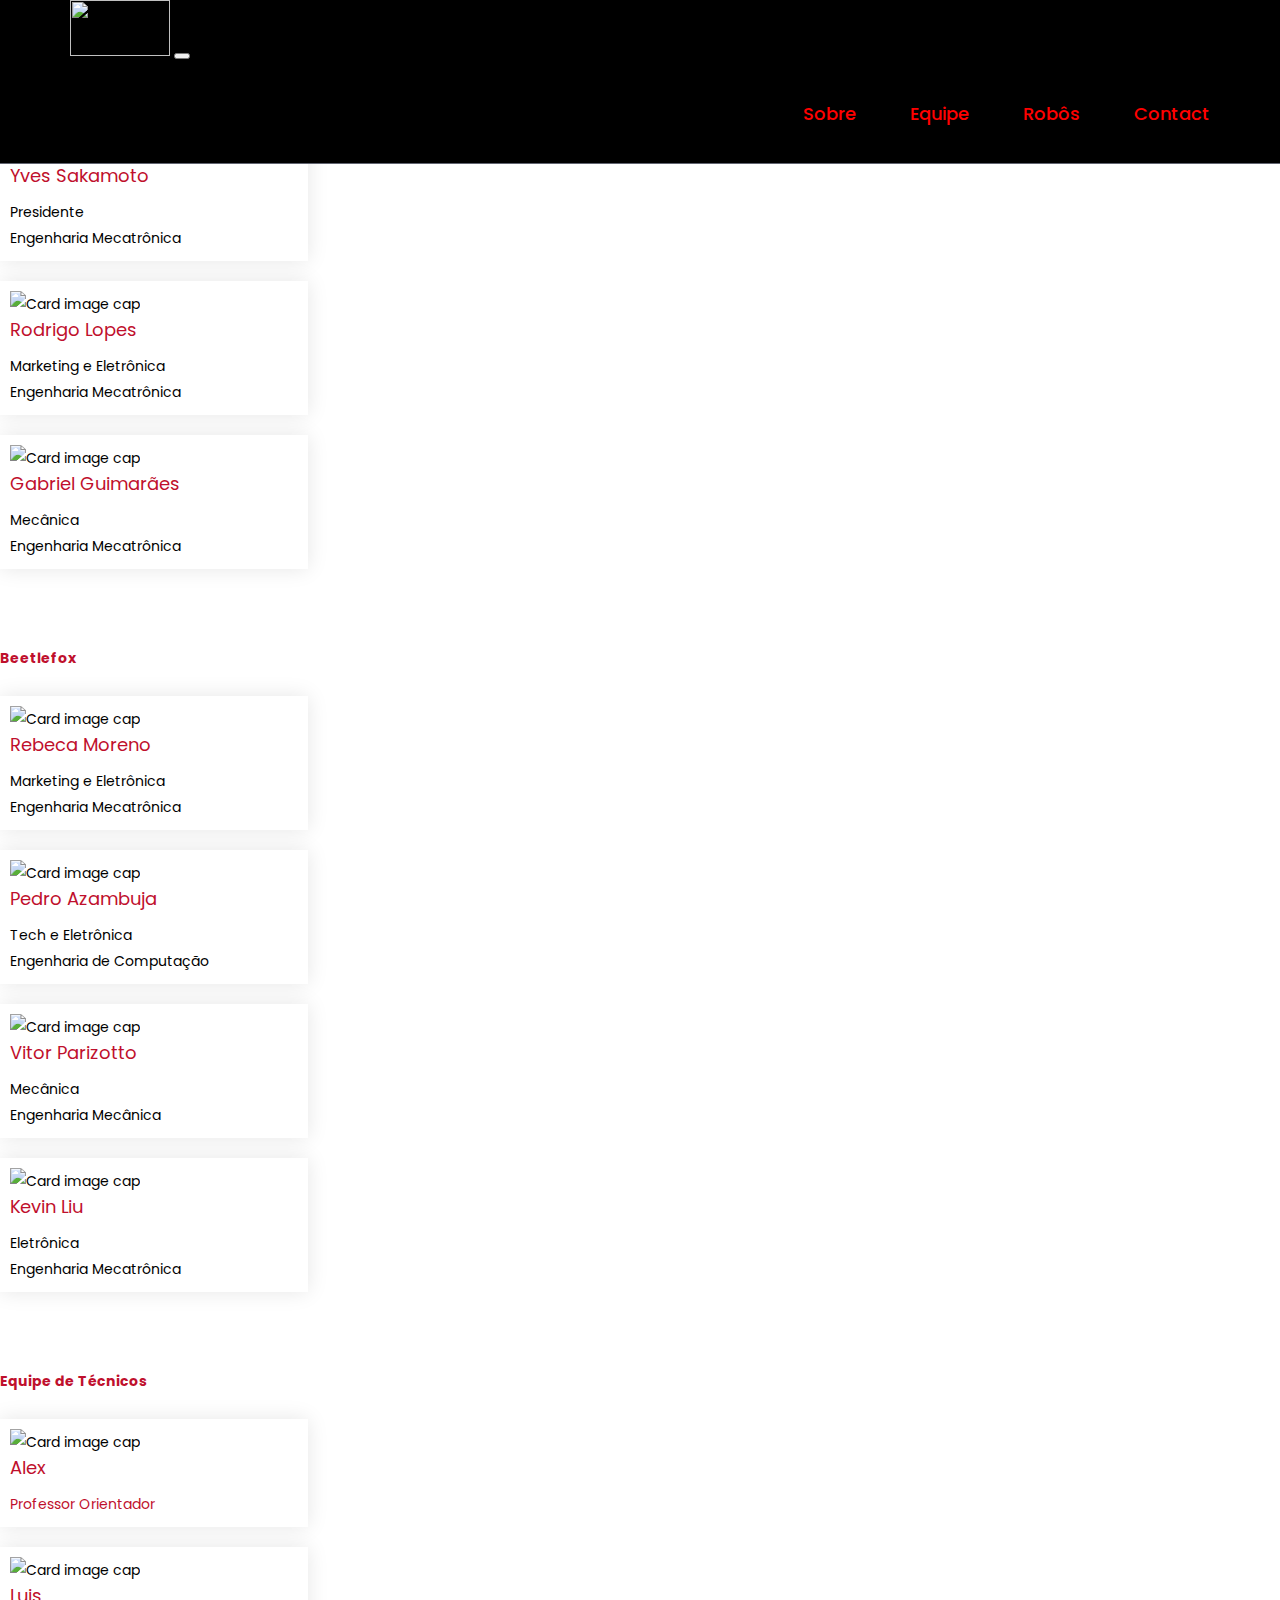
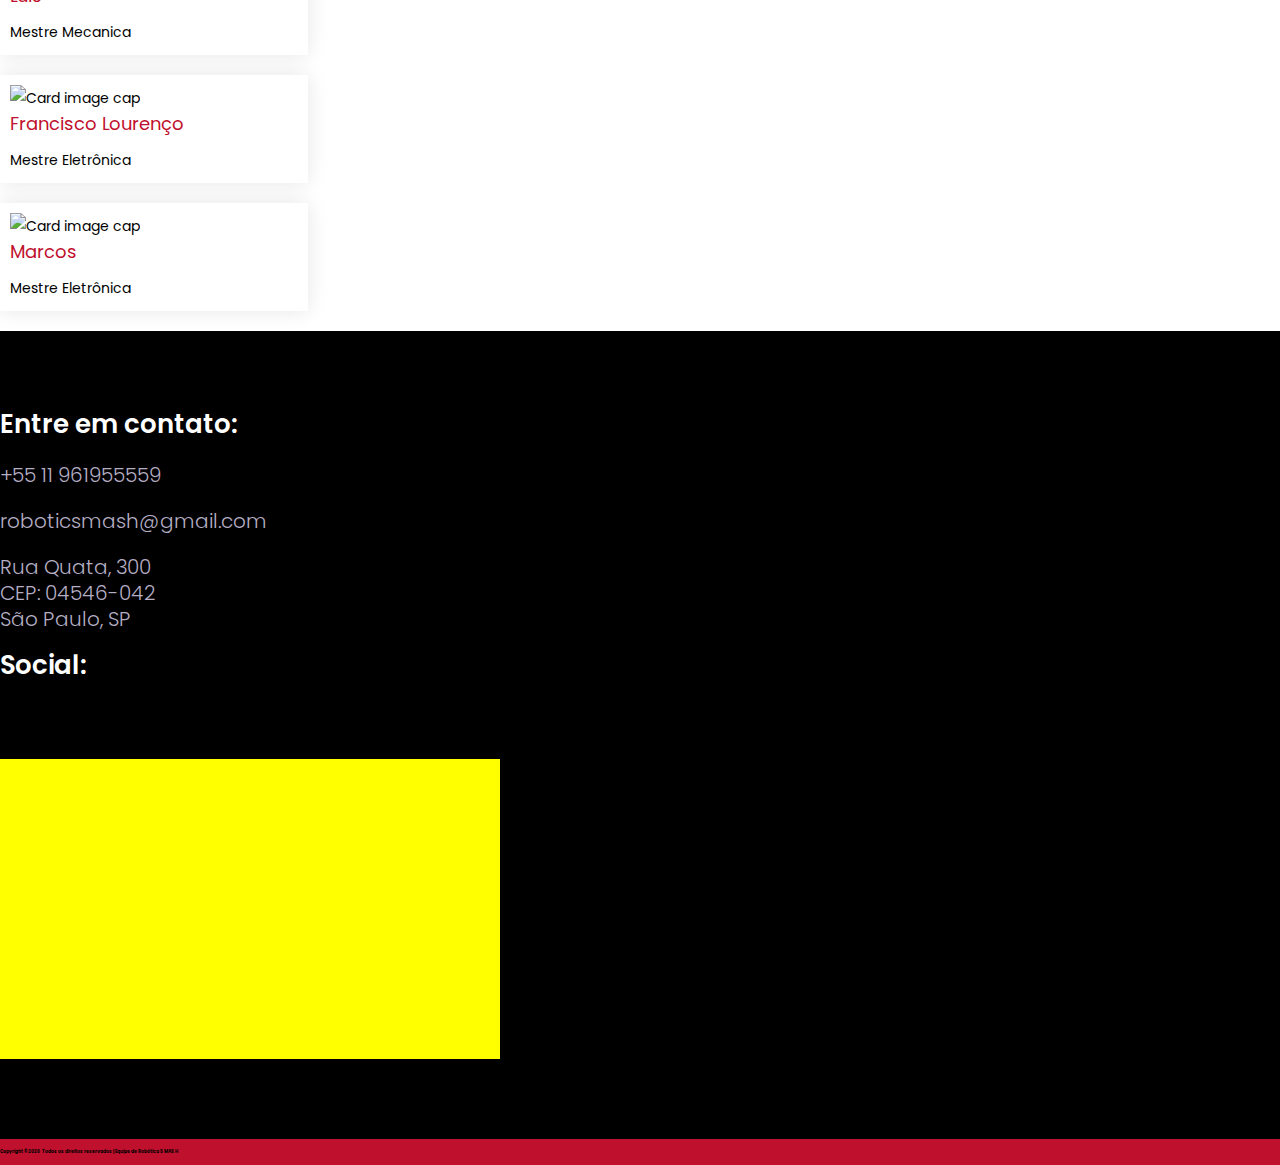
==== equipe.html @ 38b16391 "Pagina dos Robos adicionada e outras mudanças" ====
<!DOCTYPE html>
<html lang="en">
    <head>
        <meta charset="utf-8">
        <meta http-equiv="X-UA-Compatible" content="IE=edge">
        <meta name="viewport" content="width=device-width, initial-scale=1">

        <link rel="icon" href="img/fav-icon.png" type="image/x-icon" />
        <!-- The above 3 meta tags *must* come first in the head; any other head content must come *after* these tags -->
        <title>SMASH-Equipes</title>

        <!-- Icon css link -->
        <link href="css/font-awesome.min.css" rel="stylesheet">
        <link href="vendors/elegant-icon/style.css" rel="stylesheet">
        <link href="vendors/themify-icon/themify-icons.css" rel="stylesheet">
        <!-- Bootstrap -->
        <link href="css/bootstrap.min.css" rel="stylesheet">

        <!-- Rev slider css -->
        <link href="vendors/revolution/css/settings.css" rel="stylesheet">
        <link href="vendors/revolution/css/layers.css" rel="stylesheet">
        <link href="vendors/revolution/css/navigation.css" rel="stylesheet">
        <link href="vendors/animate-css/animate.css" rel="stylesheet">

        <!-- Extra plugin css -->
        <link href="vendors/owl-carousel/owl.carousel.min.css" rel="stylesheet">

        <link href="css/style.css" rel="stylesheet">
        <link href="css/responsive.css" rel="stylesheet">


        <!-- HTML5 shim and Respond.js for IE8 support of HTML5 elements and media queries -->
        <!-- WARNING: Respond.js doesn't work if you view the page via file:// -->
        <!--[if lt IE 9]>
        <script src="https://oss.maxcdn.com/html5shiv/3.7.3/html5shiv.min.js"></script>
        <script src="https://oss.maxcdn.com/respond/1.4.2/respond.min.js"></script>
        <![endif]-->
    </head>
    <body>

        <!--================Search Area =================-->
        <section class="search_area">
            <div class="search_inner">
                <input type="text" placeholder="Enter Your Search...">
                <i class="ti-close"></i>
            </div>
        </section>
        <!--================End Search Area =================-->
        <!--================Header Menu Area =================-->

          <header class="main_menu_area">
              <nav class="navbar navbar-expand-lg navbar-light bg-light">
                  <a class="navbar-brand margem_raposa" href="index.html"><img class = "resize_raposa" src="img/gif/fox2.gif" alt=""></a>
                  <button class="navbar-toggler" type="button" data-toggle="collapse" data-target="#navbarSupportedContent" aria-controls="navbarSupportedContent" aria-expanded="false" aria-label="Toggle navigation">
                      <span></span>
                      <span></span>
                      <span></span>
                  </button>

                  <div class="collapse navbar-collapse margem_links" id="navbarSupportedContent">
                      <ul class="navbar-nav ml-auto">
                          <!-- <li class="nav-item active"><a class="nav-link " href="index.html">Home</a></li> -->
                          <li class="nav-item active"><a class="nav-link button" href="#section2">Sobre</a></li>
                          <li class="nav-item active"><a class="nav-link" href="equipe.html">Equipe</a></li>

                          <li class="nav-item active"><a class="nav-link" href="#section3">Robôs</a></li>
                          <li class="nav-item active"><a class="nav-link" href="#section5">Contact</a></li>
                      </ul>
                  </div>
              </nav>
          </header>

        <!--================End Header Menu Area =================-->

        <!--================Slider Area =================-->
        <section class="main_slider_area" id = "section1">
            <div id="main_slider_equipe" class="rev_slider" data-version="5.3.1.6">
                <ul>
                    <li data-index="rs-2946" data-transition="slidehorizontal" data-slotamount="1" data-hideafterloop="0" data-hideslideonmobile="off"  data-easein="default" data-easeout="default" data-masterspeed="1000"  data-rotate="0"  data-fstransition="fade" data-fsmasterspeed="1500" data-fsslotamount="7" data-saveperformance="off"  data-title="Intro" data-param1="" data-param2="" data-param3="" data-param4="" data-param5="" data-param6="" data-param7="" data-param8="" data-param9="" data-param10="" data-description="">
                    <!-- MAIN IMAGE -->
                        <img src="img/Equipe/Equipe_sem_Sorriso.jpg"  alt=""  data-bgposition="center center" data-bgfit="cover" data-bgrepeat="no-repeat" class="rev-slidebg resize_equipe2" data-no-retina>

                        <!-- LAYER NR. 1 -->
                        <div class="slider_text_box">
                            <div class="tp-caption tp-resizeme rev-btn first_text"
                            data-x="['center','center','center','center','center','center']"
                            data-hoffset="['0','0','0','0']"
                            data-y="['middle','middle','middle','middle']"
                            data-voffset="['-130','-130','-130','-80','-80','-80']"
                            data-fontsize="['12','12','12','12','12']"
                            data-lineheight="['64','64','64','50','35']"
                            data-width="['550','550','550','550','300']"
                            data-height="none"
                            data-whitespace="normal"
                            data-type="text"
                            data-type="button"
                            data-actions='[{"event":"mouseenter","action":"startlayer","layer":"slide-2971-layer-18","delay":""},{"event":"mouseleave","action":"stoplayer","layer":"slide-2971-layer-18","delay":""},{"event":"click","action":"startlayer","layer":"slide-2971-layer-15","delay":""},{"event":"click","action":"startlayer","layer":"slide-2971-layer-19","delay":""},{"event":"click","action":"startlayer","layer":"slide-2971-layer-20","delay":"1000"},{"event":"click","action":"playvideo","layer":"slide-2971-layer-15","delay":"1000"}]'
                            data-responsive_offset="on"
                            data-frames="[{&quot;delay&quot;:10,&quot;speed&quot;:1500,&quot;frame&quot;:&quot;0&quot;,&quot;from&quot;:&quot;y:[-100%];z:0;rX:0deg;rY:0;rZ:0;sX:1;sY:1;skX:0;skY:0;&quot;,&quot;mask&quot;:&quot;x:0px;y:0px;s:inherit;e:inherit;&quot;,&quot;to&quot;:&quot;o:1;&quot;,&quot;ease&quot;:&quot;Power2.easeInOut&quot;},{&quot;delay&quot;:&quot;wait&quot;,&quot;speed&quot;:1500,&quot;frame&quot;:&quot;999&quot;,&quot;to&quot;:&quot;y:[175%];&quot;,&quot;mask&quot;:&quot;x:inherit;y:inherit;s:inherit;e:inherit;&quot;,&quot;ease&quot;:&quot;Power2.easeInOut&quot;}]"



                        </div>
                      </li>


                </ul>
            </div>
        </section>
        <!--================End Slider Area =================-->

        <!--================ Area dos Integrantes =================-->

        <section id = "section2">
          <div class = container>
            <h4 class = "Nome_equipe"><br>Foxbot<br></h4>
            <div class = "row">
            <div class = "col-lg-3">
              <div class = "card" style="width: 18rem;">
                <img class="card-img-top " src="img/Integrantes/yves3.jpg" alt="Card image cap">
                <div class="card-body">
                  <p class = "Nome_integrante">Yves Sakamoto<i class="fa fa-envelope-o aumenta_icone" aria-hidden="true"></i></p>
                  <p class="card-text">Presidente<br>Engenharia Mecatrônica</p>
                </div>
              </div>
            </div>
            <div class = "col-lg-3">
              <div class = "card" style="width: 18rem;">
                <img class="card-img-top" src="img/Integrantes/digao4.jpg" alt="Card image cap">
                <div class="card-body">
                  <p class = "Nome_integrante">Rodrigo Lopes<i class="fa fa-envelope-o aumenta_icone" aria-hidden="true"></i></p>
                  <p class="card-text">Marketing e Eletrônica<br>Engenharia Mecatrônica</p>
                </div>
              </div>
            </div>
            <div class = "col-lg-3">
              <div class = "card" style="width: 18rem;">
                <img class="card-img-top" src="img/Integrantes/guima4.jpg" alt="Card image cap">
                <div class="card-body">
                  <p class = "Nome_integrante">Gabriel Guimarães<i class="fa fa-envelope-o aumenta_icone" aria-hidden="true"></i></p>
                  <p class="card-text">Mecânica<br>Engenharia Mecatrônica</p>
                </div>
              </div>
            </div>
          </div>

          <h4 class = "Nome_equipe"><br>Beetlefox<br></h4>

          <div class = "row">
          <div class = "col-lg-3">
            <div class = "card" style="width: 18rem;">
              <img class="card-img-top" src="img/Integrantes/beca3.jpg" alt="Card image cap">
              <div class="card-body">
                <p class = "Nome_integrante">Rebeca Moreno<i class="fa fa-envelope-o aumenta_icone" aria-hidden="true"></i></p>
                <p class="card-text">Marketing e Eletrônica<br>Engenharia Mecatrônica</p>
              </div>
            </div>
          </div>
          <div class = "col-lg-3">
            <div class = "card" style="width: 18rem;">
              <img class="card-img-top" src="img/Integrantes/pedro3.jpg" alt="Card image cap">
              <div class="card-body">
                <p class = "Nome_integrante">Pedro Azambuja<i class="fa fa-envelope-o aumenta_icone" aria-hidden="true"></i></p>
                <p class="card-text">Tech e Eletrônica<br>Engenharia de Computação</p>
              </div>
            </div>
          </div>

          <div class = "col-lg-3">
            <div class = "card" style="width: 18rem;">
              <img class="card-img-top" src="img/Integrantes/vitor3.jpg" alt="Card image cap">
              <div class="card-body">
                <p class = "Nome_integrante">Vitor Parizotto<i class="fa fa-envelope-o aumenta_icone" aria-hidden="true"></i></p>
                <p class="card-text">Mecânica<br>Engenharia Mecânica</p>
              </div>
            </div>
          </div>
          <div class = "col-lg-3">
            <div class = "card" style="width: 18rem;">
              <img class="card-img-top" src="img/Integrantes/kevin3.jpg" alt="Card image cap">
              <div class="card-body">
                <p class = "Nome_integrante">Kevin Liu<i class="fa fa-envelope-o aumenta_icone" aria-hidden="true"></i></p>
                <p class="card-text">Eletrônica<br>Engenharia Mecatrônica</p>
              </div>
            </div>
          </div>

        </div>
          <h4 class = "Nome_equipe"><br>Equipe de Técnicos<br></h4>

          <div class = "row">

          <div class = "col-lg-3">
              <div class = "card" style="width: 18rem;">
                <img class="card-img-top" src="img/Integrantes/alex3.jpg" alt="Card image cap">
                <div class="card-body">
                  <p class = "Nome_integrante">Alex<i class="fa fa-envelope-o aumenta_icone" aria-hidden="true"></i></p>
                  <p class="card-text"> <span style = "color:#BF102D">Professor Orientador</span></p>
                </div>
              </div>
            </div>
          <div class = "col-lg-3">
            <div class = "card" style="width: 18rem;">
              <img class="card-img-top" src="img/Integrantes/luis2.jpg" alt="Card image cap">
              <div class="card-body">
                <p class = "Nome_integrante">Luis<i class="fa fa-envelope-o aumenta_icone" aria-hidden="true"></i></p>
                <p class="card-text">Mestre Mecanica</p>
              </div>
            </div>
          </div>
          <div class = "col-lg-3">
            <div class = "card" style="width: 18rem;">
              <img class="card-img-top" src="img/Integrantes/lo3.jpg" alt="Card image cap">
              <div class="card-body">
                <p class = "Nome_integrante">Francisco Lourenço<i class="fa fa-envelope-o aumenta_icone" aria-hidden="true"></i></p>
                <p class="card-text">Mestre Eletrônica</p>
              </div>
            </div>
          </div>
          <div class = "col-lg-3">
            <div class = "card" style="width: 18rem;">
              <img class="card-img-top" src="img/Integrantes/marcos3.jpg" alt="Card image cap">
              <div class="card-body">
                <p class = "Nome_integrante">Marcos<i class="fa fa-envelope-o aumenta_icone" aria-hidden="true"></i></p>
                <p class="card-text">Mestre Eletrônica</p>
              </div>
            </div>
          </div>
          <!-- <div class = "col-lg-3">
            <div class = "card" style="width: 18rem;">
              <img class="card-img-top" src="img/Integrantes/vitor1.jpg" alt="Card image cap">
              <div class="card-body">
                <p class = "Nome_integrante">Vitor Parizotto<i class="fa fa-envelope-o aumenta_icone" aria-hidden="true"></i></p>
                <p class="card-text">Mecânica</p>
              </div>
            </div>
          </div>
          <div class = "col-lg-3">
            <div class = "card" style="width: 18rem;">
              <img class="card-img-top" src="img/Integrantes/kevin1.jpg" alt="Card image cap">
              <div class="card-body">
                <p class = "Nome_integrante">Kevin Liu<i class="fa fa-envelope-o aumenta_icone" aria-hidden="true"></i></p>
                <p class="card-text">Cara da Solda</p>
              </div>
            </div>
          </div> -->
        </div>





          </div>






        </section>
        <!--================ Fim da área dos Integrantes =================-->






        <!--================Footer Area =================-->
        <footer class="footer_area" id = "section5">
            <div class="footer_widgets_area">
                <div class="container">
                    <div class="f_widgets_inner row">
                        <div class="col-lg-6 col-md-6">
                            <aside class="f_widget subscribe_widget">
                                <div class="f_w_title">
                                    <h3 >Entre em contato:</h3>
                                </div>
                                <p><i class="fa fa-phone" aria-hidden="true"></i>
                                    +55 11 961955559</p>
                                <p><i class="fa fa-envelope-o" aria-hidden="true"></i>
                                    roboticsmash@gmail.com</p>
                                <!-- <a style = "font-size:20px;color : #ffffff" href="#">+55 11 961955559</a> -->
                                <!-- <a href="#">info.deercreative@gmail.com</a> -->
                                <p>Rua Quata, 300 <br/>
                                CEP: 04546-042<br />São Paulo, SP</p>
                                <!-- <h6>Open hours: 8.00-18.00 Mon-Fri</h6> -->


                                <div class="f_w_title">
                                    <h3>Social:</h3>
                                </div>
                                <ul>
                                    <li><a href="https://www.facebook.com/roboticsmash/"><i class="fa fa-facebook"></i></a></li>
                                    <li><a href="https://www.youtube.com/channel/UCmmeuO2rS1r2xn0Mh2SZXIA"><i class="fa fa-youtube"></i></a></li>
                                    <li><a href="https://www.instagram.com/roboticsmash/?hl=pt-br"><i class="fa fa-instagram"></i></a></li>
                                </ul>
                            </aside>
                        </div>
                        <div class ="col-lg-6 col-md-6">
                          <div id="map" style="width:500px;height:300px;background:yellow"></div>
                          <script>
                          function myMap() {
                          var myLatLng = {lat: -23.598476, lng: -46.676665};
                          var mapOptions = {
                              center: myLatLng,
                              zoom: 17,
                          }
                          var map = new google.maps.Map(document.getElementById('map'), mapOptions);
                          var marker = new google.maps.Marker({position: myLatLng, map :map,title : 'Hello World'});
                          //
                          // map.setOptions({styles:{
                          //             featureType: 'poi.business',
                          //             stylers: [{visibility: 'off'}]
                          //           },
                          //           {
                          //             featureType: 'transit',
                          //             elementType: 'labels.icon',
                          //             stylers: [{visibility: 'off'}]
                          //           }});

                          }
                          </script>
                          <script async defer src="https://maps.googleapis.com/maps/api/js?key=AIzaSyCpRHia2xSZ-fspxwcHA5AwMbXUXZMveJc&callback=myMap"></script>

                        </div>
                    </div>
                </div>
            </div>
            <div class="copy_right_area">
                <div class="container">
                    <div class="float-middle">
                        <h5 style = "font-size:4.5px;">Copyright &copy;<script>document.write(new Date().getFullYear());</script> Todos os direitos reservados | Equipe de Robótica SMASH </h5>
                    </div>
                </div>
            </div>
        </footer>

        <!-- jQuery (necessary for Bootstrap's JavaScript plugins) -->
        <script src="js/jquery-3.2.1.min.js"></script>
        <!-- Include all compiled plugins (below), or include individual files as needed -->
        <script src="js/popper.min.js"></script>
        <script src="js/bootstrap.min.js"></script>
        <!-- Rev slider js -->
        <script src="vendors/revolution/js/jquery.themepunch.tools.min.js"></script>
        <script src="vendors/revolution/js/jquery.themepunch.revolution.min.js"></script>
        <script src="vendors/revolution/js/extensions/revolution.extension.actions.min.js"></script>
        <script src="vendors/revolution/js/extensions/revolution.extension.video.min.js"></script>
        <script src="vendors/revolution/js/extensions/revolution.extension.slideanims.min.js"></script>
        <script src="vendors/revolution/js/extensions/revolution.extension.layeranimation.min.js"></script>
        <script src="vendors/revolution/js/extensions/revolution.extension.navigation.min.js"></script>
        <script src="vendors/revolution/js/extensions/revolution.extension.slideanims.min.js"></script>
        <!-- Extra plugin css -->
        <script src="vendors/counterup/jquery.waypoints.min.js"></script>
        <script src="vendors/counterup/jquery.counterup.min.js"></script>
        <script src="vendors/counterup/apear.js"></script>
        <script src="vendors/counterup/countto.js"></script>
        <script src="vendors/owl-carousel/owl.carousel.min.js"></script>
        <script src="vendors/parallaxer/jquery.parallax-1.1.3.js"></script>
        <!--Tweets-->
        <script src="vendors/tweet/tweetie.min.js"></script>
        <script src="vendors/tweet/script.js"></script>

        <script src="js/theme.js"></script>
</body>
---- vendors/revolution/css/settings.css ----
/*-----------------------------------------------------------------------------

-	Revolution Slider 5.0 Default Style Settings -

Screen Stylesheet

version:   	5.3.1
date:      	07/12/15
author:		themepunch
email:     	info@themepunch.com
website:   	http://www.themepunch.com
-----------------------------------------------------------------------------*/

#debungcontrolls,.debugtimeline{width:100%;box-sizing:border-box}.rev_column,.rev_column .tp-parallax-wrap,.tp-svg-layer svg{vertical-align:top}#debungcontrolls{z-index:100000;position:fixed;bottom:0;height:auto;background:rgba(0,0,0,.6);padding:10px}.debugtimeline{height:10px;position:relative;margin-bottom:3px;display:none;white-space:nowrap}.debugtimeline:hover{height:15px}.the_timeline_tester{background:#e74c3c;position:absolute;top:0;left:0;height:100%;width:0}.debugtimeline.tl_slide .the_timeline_tester{background:#f39c12}.debugtimeline.tl_frame .the_timeline_tester{background:#3498db}.debugtimline_txt{color:#fff;font-weight:400;font-size:7px;position:absolute;left:10px;top:0;white-space:nowrap;line-height:10px}.rtl{direction:rtl}@font-face{font-family:revicons;src:url(../fonts/revicons/revicons.eot?5510888);src:url(../fonts/revicons/revicons.eot?5510888#iefix) format('embedded-opentype'),url(../fonts/revicons/revicons.woff?5510888) format('woff'),url(../fonts/revicons/revicons.ttf?5510888) format('truetype'),url(../fonts/revicons/revicons.svg?5510888#revicons) format('svg');font-weight:400;font-style:normal}[class*=" revicon-"]:before,[class^=revicon-]:before{font-family:revicons;font-style:normal;font-weight:400;speak:none;display:inline-block;text-decoration:inherit;width:1em;margin-right:.2em;text-align:center;font-variant:normal;text-transform:none;line-height:1em;margin-left:.2em}.revicon-search-1:before{content:'\e802'}.revicon-pencil-1:before{content:'\e831'}.revicon-picture-1:before{content:'\e803'}.revicon-cancel:before{content:'\e80a'}.revicon-info-circled:before{content:'\e80f'}.revicon-trash:before{content:'\e801'}.revicon-left-dir:before{content:'\e817'}.revicon-right-dir:before{content:'\e818'}.revicon-down-open:before{content:'\e83b'}.revicon-left-open:before{content:'\e819'}.revicon-right-open:before{content:'\e81a'}.revicon-angle-left:before{content:'\e820'}.revicon-angle-right:before{content:'\e81d'}.revicon-left-big:before{content:'\e81f'}.revicon-right-big:before{content:'\e81e'}.revicon-magic:before{content:'\e807'}.revicon-picture:before{content:'\e800'}.revicon-export:before{content:'\e80b'}.revicon-cog:before{content:'\e832'}.revicon-login:before{content:'\e833'}.revicon-logout:before{content:'\e834'}.revicon-video:before{content:'\e805'}.revicon-arrow-combo:before{content:'\e827'}.revicon-left-open-1:before{content:'\e82a'}.revicon-right-open-1:before{content:'\e82b'}.revicon-left-open-mini:before{content:'\e822'}.revicon-right-open-mini:before{content:'\e823'}.revicon-left-open-big:before{content:'\e824'}.revicon-right-open-big:before{content:'\e825'}.revicon-left:before{content:'\e836'}.revicon-right:before{content:'\e826'}.revicon-ccw:before{content:'\e808'}.revicon-arrows-ccw:before{content:'\e806'}.revicon-palette:before{content:'\e829'}.revicon-list-add:before{content:'\e80c'}.revicon-doc:before{content:'\e809'}.revicon-left-open-outline:before{content:'\e82e'}.revicon-left-open-2:before{content:'\e82c'}.revicon-right-open-outline:before{content:'\e82f'}.revicon-right-open-2:before{content:'\e82d'}.revicon-equalizer:before{content:'\e83a'}.revicon-layers-alt:before{content:'\e804'}.revicon-popup:before{content:'\e828'}.rev_slider_wrapper{position:relative;z-index:0;width:100%}.rev_slider{position:relative;overflow:visible}.entry-content .rev_slider a,.rev_slider a{box-shadow:none}.tp-overflow-hidden{overflow:hidden!important}.group_ov_hidden{overflow:hidden}.rev_slider img,.tp-simpleresponsive img{max-width:none!important;transition:none;margin:0;padding:0;border:none}.rev_slider .no-slides-text{font-weight:700;text-align:center;padding-top:80px}.rev_slider>ul,.rev_slider>ul>li,.rev_slider>ul>li:before,.rev_slider_wrapper>ul,.tp-revslider-mainul>li,.tp-revslider-mainul>li:before,.tp-simpleresponsive>ul,.tp-simpleresponsive>ul>li,.tp-simpleresponsive>ul>li:before{list-style:none!important;position:absolute;margin:0!important;padding:0!important;overflow-x:visible;overflow-y:visible;background-image:none;background-position:0 0;text-indent:0;top:0;left:0}.rev_slider>ul>li,.rev_slider>ul>li:before,.tp-revslider-mainul>li,.tp-revslider-mainul>li:before,.tp-simpleresponsive>ul>li,.tp-simpleresponsive>ul>li:before{visibility:hidden}.tp-revslider-mainul,.tp-revslider-slidesli{padding:0!important;margin:0!important;list-style:none!important}.fullscreen-container,.fullwidthbanner-container{padding:0;position:relative}.rev_slider li.tp-revslider-slidesli{position:absolute!important}.tp-caption .rs-untoggled-content{display:block}.tp-caption .rs-toggled-content{display:none}.rs-toggle-content-active.tp-caption .rs-toggled-content{display:block}.rs-toggle-content-active.tp-caption .rs-untoggled-content{display:none}.rev_slider .caption,.rev_slider .tp-caption{position:relative;visibility:hidden;white-space:nowrap;display:block;-webkit-font-smoothing:antialiased!important;z-index:1}.rev_slider .caption,.rev_slider .tp-caption,.tp-simpleresponsive img{-moz-user-select:none;-khtml-user-select:none;-webkit-user-select:none;-o-user-select:none}.rev_slider .tp-mask-wrap .tp-caption,.rev_slider .tp-mask-wrap :last-child,.wpb_text_column .rev_slider .tp-mask-wrap .tp-caption,.wpb_text_column .rev_slider .tp-mask-wrap :last-child{margin-bottom:0}.tp-svg-layer svg{width:100%;height:100%;position:relative}.tp-carousel-wrapper{cursor:url(openhand.cur),move}.tp-carousel-wrapper.dragged{cursor:url(closedhand.cur),move}.tp_inner_padding{box-sizing:border-box;max-height:none!important}.tp-caption.tp-layer-selectable{-moz-user-select:all;-khtml-user-select:all;-webkit-user-select:all;-o-user-select:all}.tp-caption.tp-hidden-caption,.tp-forcenotvisible,.tp-hide-revslider,.tp-parallax-wrap.tp-hidden-caption{visibility:hidden!important;display:none!important}.rev_slider audio,.rev_slider embed,.rev_slider iframe,.rev_slider object,.rev_slider video{max-width:none!important}.tp-element-background{position:absolute;top:0;left:0;width:100%;height:100%;z-index:0}.rev_row_zone{position:absolute;width:100%;left:0;box-sizing:border-box;min-height:50px;font-size:0}.rev_column_inner,.rev_slider .tp-caption.rev_row{position:relative;width:100%!important;box-sizing:border-box}.rev_row_zone_top{top:0}.rev_row_zone_middle{top:50%;transform:translateY(-50%)}.rev_row_zone_bottom{bottom:0}.rev_slider .tp-caption.rev_row{display:table;table-layout:fixed;vertical-align:top;height:auto!important;font-size:0}.rev_column{display:table-cell;position:relative;height:auto;box-sizing:border-box;font-size:0}.rev_column_inner{display:block;height:auto!important;white-space:normal!important}.rev_column_bg{width:100%;height:100%;position:absolute;top:0;left:0;z-index:0;box-sizing:border-box;background-clip:content-box;border:0 solid transparent}.tp-caption .backcorner,.tp-caption .backcornertop,.tp-caption .frontcorner,.tp-caption .frontcornertop{height:0;top:0;width:0;position:absolute}.rev_column_inner .tp-loop-wrap,.rev_column_inner .tp-mask-wrap,.rev_column_inner .tp-parallax-wrap{text-align:inherit}.rev_column_inner .tp-mask-wrap{display:inline-block}.rev_column_inner .tp-parallax-wrap,.rev_column_inner .tp-parallax-wrap .tp-loop-wrap,.rev_column_inner .tp-parallax-wrap .tp-mask-wrap{position:relative!important;left:auto!important;top:auto!important;line-height:0}.tp-video-play-button,.tp-video-play-button i{line-height:50px!important;vertical-align:top;text-align:center}.rev_column_inner .rev_layer_in_column,.rev_column_inner .tp-parallax-wrap,.rev_column_inner .tp-parallax-wrap .tp-loop-wrap,.rev_column_inner .tp-parallax-wrap .tp-mask-wrap{vertical-align:top}.rev_break_columns{display:block!important}.rev_break_columns .tp-parallax-wrap.rev_column{display:block!important;width:100%!important}.fullwidthbanner-container{overflow:hidden}.fullwidthbanner-container .fullwidthabanner{width:100%;position:relative}.tp-static-layers{position:absolute;z-index:101;top:0;left:0}.tp-caption .frontcorner{border-left:40px solid transparent;border-right:0 solid transparent;border-top:40px solid #00A8FF;left:-40px}.tp-caption .backcorner{border-left:0 solid transparent;border-right:40px solid transparent;border-bottom:40px solid #00A8FF;right:0}.tp-caption .frontcornertop{border-left:40px solid transparent;border-right:0 solid transparent;border-bottom:40px solid #00A8FF;left:-40px}.tp-caption .backcornertop{border-left:0 solid transparent;border-right:40px solid transparent;border-top:40px solid #00A8FF;right:0}.tp-layer-inner-rotation{position:relative!important}img.tp-slider-alternative-image{width:100%;height:auto}.caption.fullscreenvideo,.rs-background-video-layer,.tp-caption.coverscreenvideo,.tp-caption.fullscreenvideo{width:100%;height:100%;top:0;left:0;position:absolute}.noFilterClass{filter:none!important}.rs-background-video-layer{visibility:hidden;z-index:0}.caption.fullscreenvideo audio,.caption.fullscreenvideo iframe,.caption.fullscreenvideo video,.tp-caption.fullscreenvideo iframe,.tp-caption.fullscreenvideo iframe audio,.tp-caption.fullscreenvideo iframe video{width:100%!important;height:100%!important;display:none}.fullcoveredvideo audio,.fullscreenvideo audio .fullcoveredvideo video,.fullscreenvideo video{background:#000}.fullcoveredvideo .tp-poster{background-position:center center;background-size:cover;width:100%;height:100%;top:0;left:0}.videoisplaying .html5vid .tp-poster{display:none}.tp-video-play-button{background:#000;background:rgba(0,0,0,.3);border-radius:5px;position:absolute;top:50%;left:50%;color:#FFF;margin-top:-25px;margin-left:-25px;cursor:pointer;width:50px;height:50px;box-sizing:border-box;display:inline-block;z-index:4;opacity:0;transition:opacity .3s ease-out!important}.tp-audio-html5 .tp-video-play-button,.tp-hiddenaudio{display:none!important}.tp-caption .html5vid{width:100%!important;height:100%!important}.tp-video-play-button i{width:50px;height:50px;display:inline-block;font-size:40px!important}.rs-fullvideo-cover,.tp-dottedoverlay,.tp-shadowcover{height:100%;top:0;left:0;position:absolute}.tp-caption:hover .tp-video-play-button{opacity:1;display:block}.tp-caption .tp-revstop{display:none;border-left:5px solid #fff!important;border-right:5px solid #fff!important;margin-top:15px!important;line-height:20px!important;vertical-align:top;font-size:25px!important}.tp-seek-bar,.tp-video-button,.tp-volume-bar{outline:0;line-height:12px;margin:0;cursor:pointer}.videoisplaying .revicon-right-dir{display:none}.videoisplaying .tp-revstop{display:inline-block}.videoisplaying .tp-video-play-button{display:none}.fullcoveredvideo .tp-video-play-button{display:none!important}.fullscreenvideo .fullscreenvideo audio,.fullscreenvideo .fullscreenvideo video{object-fit:contain!important}.fullscreenvideo .fullcoveredvideo audio,.fullscreenvideo .fullcoveredvideo video{object-fit:cover!important}.tp-video-controls{position:absolute;bottom:0;left:0;right:0;padding:5px;opacity:0;transition:opacity .3s;background-image:linear-gradient(to bottom,#000 13%,#323232 100%);display:table;max-width:100%;overflow:hidden;box-sizing:border-box}.rev-btn.rev-hiddenicon i,.rev-btn.rev-withicon i{transition:all .2s ease-out!important;font-size:15px}.tp-caption:hover .tp-video-controls{opacity:.9}.tp-video-button{background:rgba(0,0,0,.5);border:0;border-radius:3px;font-size:12px;color:#fff;padding:0}.tp-video-button:hover{cursor:pointer}.tp-video-button-wrap,.tp-video-seek-bar-wrap,.tp-video-vol-bar-wrap{padding:0 5px;display:table-cell;vertical-align:middle}.tp-video-seek-bar-wrap{width:80%}.tp-video-vol-bar-wrap{width:20%}.tp-seek-bar,.tp-volume-bar{width:100%;padding:0}.rs-fullvideo-cover{width:100%;background:0 0;z-index:5}.disabled_lc .tp-video-play-button,.rs-background-video-layer audio::-webkit-media-controls,.rs-background-video-layer video::-webkit-media-controls,.rs-background-video-layer video::-webkit-media-controls-start-playback-button{display:none!important}.tp-audio-html5 .tp-video-controls{opacity:1!important;visibility:visible!important}.tp-dottedoverlay{background-repeat:repeat;width:100%;z-index:3}.tp-dottedoverlay.twoxtwo{background:url(../assets/gridtile.png)}.tp-dottedoverlay.twoxtwowhite{background:url(../assets/gridtile_white.png)}.tp-dottedoverlay.threexthree{background:url(../assets/gridtile_3x3.png)}.tp-dottedoverlay.threexthreewhite{background:url(../assets/gridtile_3x3_white.png)}.tp-shadowcover{width:100%;background:#fff;z-index:-1}.tp-shadow1{box-shadow:0 10px 6px -6px rgba(0,0,0,.8)}.tp-shadow2:after,.tp-shadow2:before,.tp-shadow3:before,.tp-shadow4:after{z-index:-2;position:absolute;content:"";bottom:10px;left:10px;width:50%;top:85%;max-width:300px;background:0 0;box-shadow:0 15px 10px rgba(0,0,0,.8);transform:rotate(-3deg)}.tp-shadow2:after,.tp-shadow4:after{transform:rotate(3deg);right:10px;left:auto}.tp-shadow5{position:relative;box-shadow:0 1px 4px rgba(0,0,0,.3),0 0 40px rgba(0,0,0,.1) inset}.tp-shadow5:after,.tp-shadow5:before{content:"";position:absolute;z-index:-2;box-shadow:0 0 25px 0 rgba(0,0,0,.6);top:30%;bottom:0;left:20px;right:20px;border-radius:100px/20px}.tp-button{padding:6px 13px 5px;border-radius:3px;height:30px;cursor:pointer;color:#fff!important;text-shadow:0 1px 1px rgba(0,0,0,.6)!important;font-size:15px;line-height:45px!important;font-family:arial,sans-serif;font-weight:700;letter-spacing:-1px;text-decoration:none}.tp-button.big{color:#fff;text-shadow:0 1px 1px rgba(0,0,0,.6);font-weight:700;padding:9px 20px;font-size:19px;line-height:57px!important}.purchase:hover,.tp-button.big:hover,.tp-button:hover{background-position:bottom,15px 11px}.purchase.green,.purchase:hover.green,.tp-button.green,.tp-button:hover.green{background-color:#21a117;box-shadow:0 3px 0 0 #104d0b}.purchase.blue,.purchase:hover.blue,.tp-button.blue,.tp-button:hover.blue{background-color:#1d78cb;box-shadow:0 3px 0 0 #0f3e68}.purchase.red,.purchase:hover.red,.tp-button.red,.tp-button:hover.red{background-color:#cb1d1d;box-shadow:0 3px 0 0 #7c1212}.purchase.orange,.purchase:hover.orange,.tp-button.orange,.tp-button:hover.orange{background-color:#f70;box-shadow:0 3px 0 0 #a34c00}.purchase.darkgrey,.purchase:hover.darkgrey,.tp-button.darkgrey,.tp-button.grey,.tp-button:hover.darkgrey,.tp-button:hover.grey{background-color:#555;box-shadow:0 3px 0 0 #222}.purchase.lightgrey,.purchase:hover.lightgrey,.tp-button.lightgrey,.tp-button:hover.lightgrey{background-color:#888;box-shadow:0 3px 0 0 #555}.rev-btn,.rev-btn:visited{outline:0!important;box-shadow:none!important;text-decoration:none!important;line-height:44px;font-size:17px;font-weight:500;padding:12px 35px;box-sizing:border-box;font-family:Roboto,sans-serif;cursor:pointer}.rev-btn.rev-uppercase,.rev-btn.rev-uppercase:visited{text-transform:uppercase;letter-spacing:1px;font-size:15px;font-weight:900}.rev-btn.rev-withicon i{font-weight:400;position:relative;top:0;margin-left:10px!important}.rev-btn.rev-hiddenicon i{font-weight:400;position:relative;top:0;opacity:0;margin-left:0!important;width:0!important}.rev-btn.rev-hiddenicon:hover i{opacity:1!important;margin-left:10px!important;width:auto!important}.rev-btn.rev-medium,.rev-btn.rev-medium:visited{line-height:36px;font-size:14px;padding:10px 30px}.rev-btn.rev-medium.rev-hiddenicon i,.rev-btn.rev-medium.rev-withicon i{font-size:14px;top:0}.rev-btn.rev-small,.rev-btn.rev-small:visited{line-height:28px;font-size:12px;padding:7px 20px}.rev-btn.rev-small.rev-hiddenicon i,.rev-btn.rev-small.rev-withicon i{font-size:12px;top:0}.rev-maxround{border-radius:30px}.rev-minround{border-radius:3px}.rev-burger{position:relative;width:60px;height:60px;box-sizing:border-box;padding:22px 0 0 14px;border-radius:50%;border:1px solid rgba(51,51,51,.25);-webkit-tap-highlight-color:transparent;cursor:pointer}.rev-burger span{display:block;width:30px;height:3px;background:#333;transition:.7s;pointer-events:none;transform-style:flat!important}.rev-burger.revb-white span,.rev-burger.revb-whitenoborder span{background:#fff}.rev-burger span:nth-child(2){margin:3px 0}#dialog_addbutton .rev-burger:hover :first-child,.open .rev-burger :first-child,.open.rev-burger :first-child{transform:translateY(6px) rotate(-45deg)}#dialog_addbutton .rev-burger:hover :nth-child(2),.open .rev-burger :nth-child(2),.open.rev-burger :nth-child(2){transform:rotate(-45deg);opacity:0}#dialog_addbutton .rev-burger:hover :last-child,.open .rev-burger :last-child,.open.rev-burger :last-child{transform:translateY(-6px) rotate(-135deg)}.rev-burger.revb-white{border:2px solid rgba(255,255,255,.2)}.rev-burger.revb-darknoborder,.rev-burger.revb-whitenoborder{border:0}.rev-burger.revb-darknoborder span{background:#333}.rev-burger.revb-whitefull{background:#fff;border:none}.rev-burger.revb-whitefull span{background:#333}.rev-burger.revb-darkfull{background:#333;border:none}.rev-burger.revb-darkfull span,.rev-scroll-btn.revs-fullwhite{background:#fff}@keyframes rev-ani-mouse{0%{opacity:1;top:29%}15%{opacity:1;top:50%}50%{opacity:0;top:50%}100%{opacity:0;top:29%}}.rev-scroll-btn{display:inline-block;position:relative;left:0;right:0;text-align:center;cursor:pointer;width:35px;height:55px;box-sizing:border-box;border:3px solid #fff;border-radius:23px}.rev-scroll-btn>*{display:inline-block;line-height:18px;font-size:13px;font-weight:400;color:#fff;font-family:proxima-nova,"Helvetica Neue",Helvetica,Arial,sans-serif;letter-spacing:2px}.rev-scroll-btn>.active,.rev-scroll-btn>:focus,.rev-scroll-btn>:hover{color:#fff}.rev-scroll-btn>.active,.rev-scroll-btn>:active,.rev-scroll-btn>:focus,.rev-scroll-btn>:hover{opacity:.8}.rev-scroll-btn.revs-fullwhite span{background:#333}.rev-scroll-btn.revs-fulldark{background:#333;border:none}.rev-scroll-btn.revs-fulldark span,.tp-bullet{background:#fff}.rev-scroll-btn span{position:absolute;display:block;top:29%;left:50%;width:8px;height:8px;margin:-4px 0 0 -4px;background:#fff;border-radius:50%;animation:rev-ani-mouse 2.5s linear infinite}.rev-scroll-btn.revs-dark{border-color:#333}.rev-scroll-btn.revs-dark span{background:#333}.rev-control-btn{position:relative;display:inline-block;z-index:5;color:#FFF;font-size:20px;line-height:60px;font-weight:400;font-style:normal;font-family:Raleway;text-decoration:none;text-align:center;background-color:#000;border-radius:50px;text-shadow:none;background-color:rgba(0,0,0,.5);width:60px;height:60px;box-sizing:border-box;cursor:pointer}.rev-cbutton-dark-sr,.rev-cbutton-light-sr{border-radius:3px}.rev-cbutton-light,.rev-cbutton-light-sr{color:#333;background-color:rgba(255,255,255,.75)}.rev-sbutton{line-height:37px;width:37px;height:37px}.rev-sbutton-blue{background-color:#3B5998}.rev-sbutton-lightblue{background-color:#00A0D1}.rev-sbutton-red{background-color:#DD4B39}.tp-bannertimer{visibility:hidden;width:100%;height:5px;background:#000;background:rgba(0,0,0,.15);position:absolute;z-index:200;top:0}.tp-bannertimer.tp-bottom{top:auto;bottom:0!important;height:5px}.tp-caption img{background:0 0;-ms-filter:"progid:DXImageTransform.Microsoft.gradient(startColorstr=#00FFFFFF,endColorstr=#00FFFFFF)";filter:progid:DXImageTransform.Microsoft.gradient(startColorstr=#00FFFFFF, endColorstr=#00FFFFFF);zoom:1}.caption.slidelink a div,.tp-caption.slidelink a div{width:3000px;height:1500px;background:url(../assets/coloredbg.png)}.tp-caption.slidelink a span{background:url(../assets/coloredbg.png)}.tp-loader.spinner0,.tp-loader.spinner5{background-image:url(../assets/loader.gif);background-repeat:no-repeat}.tp-shape{width:100%;height:100%}.tp-caption .rs-starring{display:inline-block}.tp-caption .rs-starring .star-rating{float:none;display:inline-block;vertical-align:top;color:#FFC321!important}.tp-caption .rs-starring .star-rating,.tp-caption .rs-starring-page .star-rating{position:relative;height:1em;width:5.4em;font-family:star;font-size:1em!important}.tp-loader.spinner0,.tp-loader.spinner1{width:40px;height:40px;margin-top:-20px;margin-left:-20px;animation:tp-rotateplane 1.2s infinite ease-in-out;background-color:#fff;border-radius:3px;box-shadow:0 0 20px 0 rgba(0,0,0,.15)}.tp-caption .rs-starring .star-rating:before,.tp-caption .rs-starring-page .star-rating:before{content:"\73\73\73\73\73";color:#E0DADF;float:left;top:0;left:0;position:absolute}.tp-caption .rs-starring .star-rating span{overflow:hidden;float:left;top:0;left:0;position:absolute;padding-top:1.5em;font-size:1em!important}.tp-caption .rs-starring .star-rating span:before{content:"\53\53\53\53\53";top:0;position:absolute;left:0}.tp-loader{top:50%;left:50%;z-index:10000;position:absolute}.tp-loader.spinner0{background-position:center center}.tp-loader.spinner5{background-position:10px 10px;background-color:#fff;margin:-22px;width:44px;height:44px;border-radius:3px}@keyframes tp-rotateplane{0%{transform:perspective(120px) rotateX(0) rotateY(0)}50%{transform:perspective(120px) rotateX(-180.1deg) rotateY(0)}100%{transform:perspective(120px) rotateX(-180deg) rotateY(-179.9deg)}}.tp-loader.spinner2{width:40px;height:40px;margin-top:-20px;margin-left:-20px;background-color:red;box-shadow:0 0 20px 0 rgba(0,0,0,.15);border-radius:100%;animation:tp-scaleout 1s infinite ease-in-out}@keyframes tp-scaleout{0%{transform:scale(0)}100%{transform:scale(1);opacity:0}}.tp-loader.spinner3{margin:-9px 0 0 -35px;width:70px;text-align:center}.tp-loader.spinner3 .bounce1,.tp-loader.spinner3 .bounce2,.tp-loader.spinner3 .bounce3{width:18px;height:18px;background-color:#fff;box-shadow:0 0 20px 0 rgba(0,0,0,.15);border-radius:100%;display:inline-block;animation:tp-bouncedelay 1.4s infinite ease-in-out;animation-fill-mode:both}.tp-loader.spinner3 .bounce1{animation-delay:-.32s}.tp-loader.spinner3 .bounce2{animation-delay:-.16s}@keyframes tp-bouncedelay{0%,100%,80%{transform:scale(0)}40%{transform:scale(1)}}.tp-loader.spinner4{margin:-20px 0 0 -20px;width:40px;height:40px;text-align:center;animation:tp-rotate 2s infinite linear}.tp-loader.spinner4 .dot1,.tp-loader.spinner4 .dot2{width:60%;height:60%;display:inline-block;position:absolute;top:0;background-color:#fff;border-radius:100%;animation:tp-bounce 2s infinite ease-in-out;box-shadow:0 0 20px 0 rgba(0,0,0,.15)}.tp-loader.spinner4 .dot2{top:auto;bottom:0;animation-delay:-1s}@keyframes tp-rotate{100%{transform:rotate(360deg)}}@keyframes tp-bounce{0%,100%{transform:scale(0)}50%{transform:scale(1)}}.tp-bullets.navbar,.tp-tabs.navbar,.tp-thumbs.navbar{border:none;min-height:0;margin:0;border-radius:0}.tp-bullets,.tp-tabs,.tp-thumbs{position:absolute;display:block;z-index:1000;top:0;left:0}.tp-tab,.tp-thumb{cursor:pointer;position:absolute;opacity:.5;box-sizing:border-box}.tp-arr-imgholder,.tp-tab-image,.tp-thumb-image,.tp-videoposter{background-position:center center;background-size:cover;width:100%;height:100%;display:block;position:absolute;top:0;left:0}.tp-tab.selected,.tp-tab:hover,.tp-thumb.selected,.tp-thumb:hover{opacity:1}.tp-tab-mask,.tp-thumb-mask{box-sizing:border-box!important}.tp-tabs,.tp-thumbs{box-sizing:content-box!important}.tp-bullet{width:15px;height:15px;position:absolute;background:rgba(255,255,255,.3);cursor:pointer}.tp-bullet.selected,.tp-bullet:hover{background:#fff}.tparrows{cursor:pointer;background:#000;background:rgba(0,0,0,.5);width:40px;height:40px;position:absolute;display:block;z-index:1000}.tparrows:hover{background:#000}.tparrows:before{font-family:revicons;font-size:15px;color:#fff;display:block;line-height:40px;text-align:center}.hginfo,.hglayerinfo{font-size:12px;font-weight:600}.tparrows.tp-leftarrow:before{content:'\e824'}.tparrows.tp-rightarrow:before{content:'\e825'}body.rtl .tp-kbimg{left:0!important}.dddwrappershadow{box-shadow:0 45px 100px rgba(0,0,0,.4)}.hglayerinfo{position:fixed;bottom:0;left:0;color:#FFF;line-height:20px;background:rgba(0,0,0,.75);padding:5px 10px;z-index:2000;white-space:normal}.helpgrid,.hginfo{position:absolute}.hginfo{top:-2px;left:-2px;color:#e74c3c;background:#000;padding:2px 5px}.indebugmode .tp-caption:hover{border:1px dashed #c0392b!important}.helpgrid{border:2px dashed #c0392b;top:0;left:0;z-index:0}#revsliderlogloglog{padding:15px;color:#fff;position:fixed;top:0;left:0;width:200px;height:150px;background:rgba(0,0,0,.7);z-index:100000;font-size:10px;overflow:scroll}.aden{filter:hue-rotate(-20deg) contrast(.9) saturate(.85) brightness(1.2)}.aden::after{background:linear-gradient(to right,rgba(66,10,14,.2),transparent);mix-blend-mode:darken}.perpetua::after,.reyes::after{mix-blend-mode:soft-light;opacity:.5}.inkwell{filter:sepia(.3) contrast(1.1) brightness(1.1) grayscale(1)}.perpetua::after{background:linear-gradient(to bottom,#005b9a,#e6c13d)}.reyes{filter:sepia(.22) brightness(1.1) contrast(.85) saturate(.75)}.reyes::after{background:#efcdad}.gingham{filter:brightness(1.05) hue-rotate(-10deg)}.gingham::after{background:linear-gradient(to right,rgba(66,10,14,.2),transparent);mix-blend-mode:darken}.toaster{filter:contrast(1.5) brightness(.9)}.toaster::after{background:radial-gradient(circle,#804e0f,#3b003b);mix-blend-mode:screen}.walden{filter:brightness(1.1) hue-rotate(-10deg) sepia(.3) saturate(1.6)}.walden::after{background:#04c;mix-blend-mode:screen;opacity:.3}.hudson{filter:brightness(1.2) contrast(.9) saturate(1.1)}.hudson::after{background:radial-gradient(circle,#a6b1ff 50%,#342134);mix-blend-mode:multiply;opacity:.5}.earlybird{filter:contrast(.9) sepia(.2)}.earlybird::after{background:radial-gradient(circle,#d0ba8e 20%,#360309 85%,#1d0210 100%);mix-blend-mode:overlay}.mayfair{filter:contrast(1.1) saturate(1.1)}.mayfair::after{background:radial-gradient(circle at 40% 40%,rgba(255,255,255,.8),rgba(255,200,200,.6),#111 60%);mix-blend-mode:overlay;opacity:.4}.lofi{filter:saturate(1.1) contrast(1.5)}.lofi::after{background:radial-gradient(circle,transparent 70%,#222 150%);mix-blend-mode:multiply}._1977{filter:contrast(1.1) brightness(1.1) saturate(1.3)}._1977:after{background:rgba(243,106,188,.3);mix-blend-mode:screen}.brooklyn{filter:contrast(.9) brightness(1.1)}.brooklyn::after{background:radial-gradient(circle,rgba(168,223,193,.4) 70%,#c4b7c8);mix-blend-mode:overlay}.xpro2{filter:sepia(.3)}.xpro2::after{background:radial-gradient(circle,#e6e7e0 40%,rgba(43,42,161,.6) 110%);mix-blend-mode:color-burn}.nashville{filter:sepia(.2) contrast(1.2) brightness(1.05) saturate(1.2)}.nashville::after{background:rgba(0,70,150,.4);mix-blend-mode:lighten}.nashville::before{background:rgba(247,176,153,.56);mix-blend-mode:darken}.lark{filter:contrast(.9)}.lark::after{background:rgba(242,242,242,.8);mix-blend-mode:darken}.lark::before{background:#22253f;mix-blend-mode:color-dodge}.moon{filter:grayscale(1) contrast(1.1) brightness(1.1)}.moon::before{background:#a0a0a0;mix-blend-mode:soft-light}.moon::after{background:#383838;mix-blend-mode:lighten}.clarendon{filter:contrast(1.2) saturate(1.35)}.clarendon:before{background:rgba(127,187,227,.2);mix-blend-mode:overlay}.willow{filter:grayscale(.5) contrast(.95) brightness(.9)}.willow::before{background-color:radial-gradient(40%,circle,#d4a9af 55%,#000 150%);mix-blend-mode:overlay}.willow::after{background-color:#d8cdcb;mix-blend-mode:color}.rise{filter:brightness(1.05) sepia(.2) contrast(.9) saturate(.9)}.rise::after{background:radial-gradient(circle,rgba(232,197,152,.8),transparent 90%);mix-blend-mode:overlay;opacity:.6}.rise::before{background:radial-gradient(circle,rgba(236,205,169,.15) 55%,rgba(50,30,7,.4));mix-blend-mode:multiply}._1977:after,._1977:before,.aden:after,.aden:before,.brooklyn:after,.brooklyn:before,.clarendon:after,.clarendon:before,.earlybird:after,.earlybird:before,.gingham:after,.gingham:before,.hudson:after,.hudson:before,.inkwell:after,.inkwell:before,.lark:after,.lark:before,.lofi:after,.lofi:before,.mayfair:after,.mayfair:before,.moon:after,.moon:before,.nashville:after,.nashville:before,.perpetua:after,.perpetua:before,.reyes:after,.reyes:before,.rise:after,.rise:before,.slumber:after,.slumber:before,.toaster:after,.toaster:before,.walden:after,.walden:before,.willow:after,.willow:before,.xpro2:after,.xpro2:before{content:'';display:block;height:100%;width:100%;top:0;left:0;position:absolute;pointer-events:none}._1977,.aden,.brooklyn,.clarendon,.earlybird,.gingham,.hudson,.inkwell,.lark,.lofi,.mayfair,.moon,.nashville,.perpetua,.reyes,.rise,.slumber,.toaster,.walden,.willow,.xpro2{position:relative}._1977 img,.aden img,.brooklyn img,.clarendon img,.earlybird img,.gingham img,.hudson img,.inkwell img,.lark img,.lofi img,.mayfair img,.moon img,.nashville img,.perpetua img,.reyes img,.rise img,.slumber img,.toaster img,.walden img,.willow img,.xpro2 img{width:100%;z-index:1}._1977:before,.aden:before,.brooklyn:before,.clarendon:before,.earlybird:before,.gingham:before,.hudson:before,.inkwell:before,.lark:before,.lofi:before,.mayfair:before,.moon:before,.nashville:before,.perpetua:before,.reyes:before,.rise:before,.slumber:before,.toaster:before,.walden:before,.willow:before,.xpro2:before{z-index:2}._1977:after,.aden:after,.brooklyn:after,.clarendon:after,.earlybird:after,.gingham:after,.hudson:after,.inkwell:after,.lark:after,.lofi:after,.mayfair:after,.moon:after,.nashville:after,.perpetua:after,.reyes:after,.rise:after,.slumber:after,.toaster:after,.walden:after,.willow:after,.xpro2:after{z-index:3}.slumber{filter:saturate(.66) brightness(1.05)}.slumber::after{background:rgba(125,105,24,.5);mix-blend-mode:soft-light}.slumber::before{background:rgba(69,41,12,.4);mix-blend-mode:lighten}
---- css/style.css ----
/*----------------------------------------------------
@File: Default Styles
@Author: Rocky
@URL: http://wethemez.com
Author E-mail: rockybd1995@gmail.com

This file contains the styling for the actual theme, this
is the file you need to edit to change the look of the
theme.
---------------------------------------------------- */
/*=====================================================================
@Template Name: Cerative Agency
@Author: Rocky
@Developed By: Rocky
@Developer URL: http://rocky.wethemez.com
Author E-mail: rockybd1995@gmail.com

@Default Styles

Table of Content:
01/ Variables
02/ predefin
03/ header
04/ banner
05/ slider
06/ feature
07/ button
08/ service
09/ testimonials
10/ blog
11/ contact
12/ footer
=====================================================================*/
/*----------------------------------------------------*/
/*font Variables*/
/*Color Variables*/

/* VERMELHO1:#9C1.82D */
/* VERMELHO2:#E10.022 */
/* VERMELHO3:#BF102D -- atual*/

@import url("https://fonts.googleapis.com/css?family=Playfair+Display|Poppins:300,400,500,600,700,800,900");
.col-md-offset-right-1, .col-lg-offset-right-1 {
  margin-right: 8.33333333%;
}

/*---------------------------------------------------- */
/*----------------------------------------------------*/



.fa:hover{
  color:#BF102D;
}

img.thumbnail {
  border: 1px solid #ddd;
  border-radius: 4px;
  padding: 5px;
  width: 150px;
}

img.thumbnail:hover {
    box-shadow: 0 0 2px 1px rgba(0, 140, 186, 0.5);
}
img.darken{
  opacity:0.1;
}

img.resize_foxbot{
  width : 250px;
  height: 141px;
}

.margem_raposa{
  margin-left: 70px;
}

.margem_raposa:hover {
  background-image: url("../img/gif/fox.gif");
}

.margem_links{
  margin-right: 70px;
}

.aumenta_icone{
  font-size:24px;
  float:right;
  color:#000000;
}
.card{  margin: 0 12px 20px 0;
  background: white;
  padding: 10px;
  box-shadow: 0 0 20px rgba(0, 0, 0, 0.1);}

.Nome_equipe{
  color:#BF102D;
  margin-top: 50px;
  margin-bottom: 25px;
}

.Nome_integrante{
  color:#BF102D;
  font-size: 18px;
  margin-bottom: 10px;
}

ul {
  list-style: none;
  margin: 0px;
  padding: 0px;
}

a {
  text-decoration: none;
}

a:hover, a:focus {
  text-decoration: none;
  outline: none;
}

.row.m0 {
  margin: 0px;
}

.p0 {
  padding: 0px;
}

body {
  line-height: 26px;
  font-size: 14px;
  font-family: "Poppins", sans-serif;
}

body, p, h1, h2, h3, h4, h5, h6 {
  margin: 0px;
  padding: 0px;
}

#success {
  display: none;
}

#error {
  display: none;
}

.display_table {
  display: table;
  width: 100%;
}

.display_table_row {
  display: table-row;
}

.display_table_cell {
  display: table-cell;
  float: none !important;
}

.p_100 {
  padding: 100px 0px;
}

iframe {
  border: none;
}

i:before {
  margin-left: 0px !important;
}


img.resize_equipe {
  width:500px;
  height:280px;
}

img.resize_equipe2 {
  width:1000px;
  height:560px;
}


img.resize_raposa {
  width:100px;
  height:56px;
}

img.resize_digao{
  width:277px;
  height:420px;
}

/* Container Custome Code css
============================================================================================ */
@media (min-width: 1200px) {
  .container {
    max-width: 1200px;
  }
}

/* End Container Custome Code css
============================================================================================ */
/* Main title css
============================================================================================ */
.main_title h2 {
  font-size: 40px;
  line-height: 48px;
  font-family: "Poppins", sans-serif;
  color: #BF102D;
  font-weight: 500;
}

.main_title p {
  font-size: 16px;
  color: #000000;
  font-family: "Poppins", sans-serif;
  line-height: 26px;
  padding-top: 15px;
}

.center_title {
  color: #fff;
  text-align: center;
  padding-bottom: 40px;
}

.center_title h2 {
  font-size: 40px;
  font-family: "Poppins", sans-serif;
  font-weight: 500;
}

.center_title p {
  font-size: 16px;
  color: #000000;
  font-family: "Poppins", sans-serif;
  line-height: 26px;
  padding-top: 10px;
}

.b_center_title {
  text-align: center;
  padding-bottom: 50px;
}

.b_center_title h2 {
  font-size: 40px;
  font-family: "Poppins", sans-serif;
  font-weight: 500;
  color: #BF102D;
}

.b_center_title p {
  font-size: 16px;
  color: #fff;
  font-family: "Poppins", sans-serif;
  line-height: 26px;
  padding-top: 10px;
  color: #51545f;
}

/* Main title css
============================================================================================ */
/*---------------------------------------------------- */
/*----------------------------------------------------*/
/* Main Menu Area css
============================================================================================ */
.navbar-light .navbar-nav .nav-link {
  color: #fff;
}

.navbar-light .navbar-nav .nav-link:focus {
  color: #fff;
}

.main_menu_area {
  position: absolute;
  width: 100%;
  top: 0px;
  left: 0px;
  z-index: 30;
  padding: 0px 0px;
  border-bottom: 1px solid #626571;
}

.main_menu_area .navbar {
  padding: 0px;
  /* background-color: transparent !important; */
  background-color: black !important;
  background-image: url("../img/textura/fibra_de_carbono.jpg");

}

.main_menu_area .navbar .navbar-collapse {
  text-align: right;
}

@media (min-width: 992px) {
  .main_menu_area .navbar .navbar-collapse {
    display: block !important;
  }
}

.main_menu_area .navbar .navbar-nav {
  display: inline-block;
}

.main_menu_area .navbar .navbar-nav li {
  display: inline-block;
  margin-right: 50px;
}

.main_menu_area .navbar .navbar-nav li a {
  padding: 0px;
  line-height: 99px;
  color: #fff;
  font-size: 18px;
  font-family: "Poppins", sans-serif;
  font-weight: 500;
  -webkit-transition: all 400ms linear 0s;
  -o-transition: all 400ms linear 0s;
  transition: all 400ms linear 0s;
}
/* =================== CORES HEADER =========================== */
.main_menu_area .navbar .navbar-nav li:last-child {
  margin-right: 0px;
}

.main_menu_area .navbar .navbar-nav li:hover a, .main_menu_area .navbar .navbar-nav li.active a {
  color: #FF0000;
}

@media (min-width: 992px) {
  .main_menu_area .navbar .navbar-nav li.submenu .dropdown-menu {
    -webkit-transition: all 300ms ease-out;
    -o-transition: all 300ms ease-out;
    transition: all 300ms ease-out;
    -webkit-transform: scaleY(0);
    -ms-transform: scaleY(0);
    transform: scaleY(0);
    display: block;
    -webkit-transform-origin: 50% 0;
    -ms-transform-origin: 50% 0;
    transform-origin: 50% 0;
    min-width: 246px;
    background: #fff;
    border-radius: 0px;
    border: none;
    top: 99%;
    padding: 25px 0px 30px 0px;
    -webkit-box-shadow: 0px 0px 10px 0px rgba(0, 0, 0, 0.25);
    box-shadow: 0px 0px 10px 0px rgba(0, 0, 0, 0.25);
  }
}

.main_menu_area .navbar .navbar-nav li.submenu .dropdown-menu li {
  display: block;
  margin-right: 0px;
}

.main_menu_area .navbar .navbar-nav li.submenu .dropdown-menu li a {
  padding: 0px 25px;
  line-height: 50px;
  font-family: "Poppins", sans-serif;
  font-weight: 500;
  font-size: 14px;
  text-shadow: none;
  line-height: 42px;
  color: #232d37;
  -webkit-transition: all 400ms linear 0s;
  -o-transition: all 400ms linear 0s;
  transition: all 400ms linear 0s;
  text-transform: capitalize;
}

.main_menu_area .navbar .navbar-nav li.submenu .dropdown-menu li a:before {
  display: none;
}

.main_menu_area .navbar .navbar-nav li.submenu .dropdown-menu li:hover a {
  color: #2bc0a4;
}

@media (min-width: 992px) {
  .main_menu_area .navbar .navbar-nav li.submenu:hover.submenu .dropdown-menu {
    -webkit-transform: scaleY(1);
    -ms-transform: scaleY(1);
    transform: scaleY(1);
  }
}

.main_menu_area .navbar .navbar-nav.justify-content-end {
  margin-left: 85px;
}

.main_menu_area .navbar .navbar-nav.justify-content-end li {
  margin-right: 25px;
}

.main_menu_area .navbar .navbar-nav.justify-content-end li a {
  font-size: 16px;
}

.main_menu_area .navbar .navbar-nav.justify-content-end li:last-child {
  margin-right: 0px;
}

.main_menu_area.navbar_fixed {
  position: fixed;
  width: 100%;
  top: -70px;
  left: 0;
  right: 0;
  background: rgba(0, 0, 0, 0.5);
  -webkit-transform: translateY(70px);
  -ms-transform: translateY(70px);
  transform: translateY(70px);
  -webkit-transition: background 500ms ease, -webkit-transform 500ms ease;
  transition: background 500ms ease, -webkit-transform 500ms ease;
  -o-transition: transform 500ms ease, background 500ms ease;
  transition: transform 500ms ease, background 500ms ease;
  transition: transform 500ms ease, background 500ms ease, -webkit-transform 500ms ease;
  -webkit-transition: transform 500ms ease, background 500ms ease;
}

.main_menu_area.navbar_fixed .navbar .navbar-nav li a {
  line-height: 70px;
}

/* End Main Menu Area css
============================================================================================ */
/* End Main Menu Area css
============================================================================================ */
.search_area {
  position: fixed;
  top: -100px;
  left: 0px;
  width: 100%;
  z-index: 40;
  background: #fff;
  padding: 0px 110px;
  -webkit-transition: all 300ms ease-out;
  -o-transition: all 300ms ease-out;
  transition: all 300ms ease-out;
}

.search_area .search_inner {
  position: relative;
}

.search_area .search_inner:before {
  content: "";
  height: 34px;
  width: 4px;
  position: absolute;
  left: 0px;
  top: 50%;
  -webkit-transform: translateY(-50%);
  -ms-transform: translateY(-50%);
  transform: translateY(-50%);
  background: #2bc0a4;
}

.search_area .search_inner input {
  border: none;
  border-radius: 0px;
  width: 100%;
  padding: 0px 32px 0px 10px;
  height: 98px;
  outline: none;
  -webkit-box-shadow: none;
  box-shadow: none;
  font-size: 36px;
  color: #b5aec4;
  font-family: "Poppins", sans-serif;
  line-height: 98px;
  font-weight: normal;
}

.search_area .search_inner input.placeholder {
  font-size: 36px;
  color: #b5aec4;
  font-family: "Poppins", sans-serif;
  line-height: 98px;
  font-weight: normal;
}

.search_area .search_inner input:-moz-placeholder {
  font-size: 36px;
  color: #b5aec4;
  font-family: "Poppins", sans-serif;
  line-height: 98px;
  font-weight: normal;
}

.search_area .search_inner input::-moz-placeholder {
  font-size: 36px;
  color: #b5aec4;
  font-family: "Poppins", sans-serif;
  line-height: 98px;
  font-weight: normal;
}

.search_area .search_inner input::-webkit-input-placeholder {
  font-size: 36px;
  color: #b5aec4;
  font-family: "Poppins", sans-serif;
  line-height: 98px;
  font-weight: normal;
}

.search_area .search_inner i {
  position: absolute;
  right: 0px;
  top: 50%;
  -webkit-transform: translateY(-50%);
  -ms-transform: translateY(-50%);
  transform: translateY(-50%);
  color: #2bc0a4;
  font-size: 30px;
  cursor: pointer;
}

.search_area.open {
  top: 0px;
}

/* End Main Menu Area css
============================================================================================ */
/*---------------------------------------------------- */
/*----------------------------------------------------*/
/* Banner Area css
============================================================================================ */
.banner_area {
  background: url(../img/banner/banner-1.jpg) no-repeat scroll center center;
  background-size: cover;
  position: relative;
  min-height: 400px;
}

.banner_area:before {
  content: "";
  background: rgba(4, 8, 29, 0.7);
  position: absolute;
  left: 0px;
  top: 0;
  width: 100%;
  height: 100%;
}

.banner_text_inner {
  text-align: center;
  position: relative;
  padding-top: 200px;
}

.banner_text_inner h4 {
  color: #fff;
  font-size: 48px;
  font-weight: 500;
  font-family: "Poppins", sans-serif;
  padding-bottom: 10px;
}

.banner_text_inner ul li {
  display: inline-block;
  margin-right: 15px;
}

.banner_text_inner ul li a {
  color: #fff;
  -webkit-transition: all 400ms linear 0s;
  -o-transition: all 400ms linear 0s;
  transition: all 400ms linear 0s;
}

.banner_text_inner ul li a i {
  position: relative;
  left: -10px;
  -webkit-transition: all 400ms linear 0s;
  -o-transition: all 400ms linear 0s;
  transition: all 400ms linear 0s;
}

.banner_text_inner ul li:hover a {
  color: #2bc0a4;
}

.banner_text_inner h5 {
  font-size: 18px;
  color: #fff;
  font-family: "Poppins", sans-serif;
}

/* End Banner Area css
============================================================================================ */
/*---------------------------------------------------- */
/*----------------------------------------------------*/
/* Slider Area css
============================================================================================ */
.main_slider_area #main_slider ul li .slider_button .bg_btn {
  display: inline-block;
  line-height: 46px !important;
  font-size: 13px;
  text-transform: uppercase;
  margin-right: 7px;
}

.main_slider_area #main_slider ul li .slider_button .tp_btn {
  display: inline-block;
  text-transform: uppercase;
}

/* End Slider Area css
============================================================================================ */
/*---------------------------------------------------- */
/*----------------------------------------------------*/
/* Creative Feature Area css
============================================================================================ */
.creative_feature_area {
  background: #f7f7f7;
}

.c_feature_box {
  -webkit-box-shadow: 0px 25px 49px 0px rgba(58, 74, 88, 0.1);
  box-shadow: 0px 25px 49px 0px rgba(58, 74, 88, 0.1);
  border-radius: 2px;
  background: #fff;
  padding: 45px 0px;
  margin-top: -100px;
  z-index: 22;
  position: relative;
}

.c_feature_box .col-lg-4:last-child .c_box_item:before {
  display: none;
}

.c_box_item {
  padding: 0px 35px 0px 40px;
  position: relative;
}

.c_box_item:before {
  content: "";
  background: #e5e5e5;
  height: 145px;
  width: 1px;
  position: absolute;
  right: -15px;
  top: 0px;
}

.c_box_item h4 {
  font-size: 30px;
  color: #232d37;
  font-family: "Poppins", sans-serif;
  font-weight: 500;
  line-height: 36px;
  padding-bottom: 10px;
  -webkit-transition: all 400ms linear 0s;
  -o-transition: all 400ms linear 0s;
  transition: all 400ms linear 0s;
}

.c_box_item h4 i {
  padding-right: 10px;
  color: #BF102D;
  /* color: #2bc0a4; */
}

.c_box_item h4:hover {
  /* color: #2bc0a4; */
  color: #BF102D;
}

.c_box_item p {
  font-size: 14px;
  line-height: 26px;
  color: #51545f;
  font-family: "Poppins", sans-serif;
}

.d_feature_text .main_title {
  padding-bottom: 20px;
}

.d_feature_text p {
  font-size: 14px;
  color: #51545f;
  font-family: "Poppins", sans-serif;
  line-height: 26px;
  padding-bottom: 12px;
}

.d_feature_text p + p {
  padding-bottom: 0px;
}

.d_feature_text .read_btn {
  margin-top: 34px;
}

.d_feature_img {
  padding-left: 70px;
}

/* End Creative Feature Area css
============================================================================================ */
/* Industries Area css
============================================================================================ */
.industries_area {
  overflow: hidden;
  padding-top: 100px;
  display: -webkit-box;
  display: -webkit-flex;
  display: -ms-flexbox;
  display: flex;
}

.left_indus {
  width: calc(50% + 85px);
  float: left;
  text-align: right;
  overflow: hidden;
  display: -webkit-box;
  display: -webkit-flex;
  display: -ms-flexbox;
  display: flex;
}

.right_indus {
  width: calc(50% - 85px);
  float: right;
}

.indus_img {
  text-align: right;
  padding-right: 85px;
  -webkit-box-flex: 1;
  -webkit-flex: 1;
  -ms-flex: 1;
  flex: 1;
  -webkit-align-self: center;
  -ms-flex-item-align: center;
  align-self: center;
}

.indus_img img {
  max-width: 100%;
}

.indus_text {
  max-width: 500px;
}

@media (min-width: 1500px) {
  .indus_text {
    padding-top: 80px;
  }
}

.indus_text .read_btn {
  width: 180px;
  margin-top: 60px;
}

.our_skill_inner {
  margin-top: 45px;
}

.our_skill_inner .single_skill {
  margin-bottom: 30px;
}

.our_skill_inner .single_skill h3 {
  color: #232d37;
  font-family: "Poppins", sans-serif;
  font-weight: 500;
  font-size: 14px;
  padding-bottom: 6px;
}

.our_skill_inner .single_skill .progress {
  height: 8px;
  border-radius: 0px;
  background: #e5e5e5;
  overflow: visible;
}

.our_skill_inner .single_skill .progress .progress-bar {
  background-image: -webkit-linear-gradient(180deg, #20d497 0%, #744fff 100%);
  background-image: -moz-linear-gradient(180deg, #20d497 0%, #744fff 100%);
  background-image: -ms-linear-gradient(180deg, #20d497 0%, #744fff 100%);
  position: relative;
  overflow: visible;
  background-color: transparent;
}

.our_skill_inner .single_skill .progress .progress-bar .progress_parcent {
  position: absolute;
  right: 0px;
  top: -25px;
  color: #232d37;
  font-size: 14px;
  font-family: "Poppins", sans-serif;
  font-weight: 500;
}

.our_skill_inner .single_skill:last-child {
  margin-bottom: 0px;
}

/* End Industries Area css
============================================================================================ */
/* Project Area css
============================================================================================ */
.project_area {
  background: url(../img/project-bg.jpg) no-repeat fixed center center;
  background-size: cover;
  position: relative;
  z-index: 3;
  padding: 115px 0px;
}

.project_area:before {
  content: "";
  height: 100%;
  width: 100%;
  left: 0px;
  top: 0px;
  position: absolute;
  z-index: -1;
  background: rgba(4, 8, 29, 0.7);
}

.project_inner .tp_btn {
  margin-top: 5px;
}

/* End Project Area css
============================================================================================ */
/*---------------------------------------------------- */
/*----------------------------------------------------*/
/* Border Button Area css
============================================================================================ */
.read_btn {
  height: 46px;
  width: 160px;
  line-height: 48px;
  color: #232d37;
  font-family: "Poppins", sans-serif;
  font-weight: 600;
  font-size: 13px;
  text-transform: uppercase;
  background-image: -webkit-gradient(linear, left top, right top, from(#744fff), color-stop(51%, #21d397), to(#744fff));
  background-image: -webkit-linear-gradient(left, #744fff 0%, #21d397 51%, #744fff 100%);
  background-image: -o-linear-gradient(left, #000000 0%, #BF102D 51%, #000000 100%);
  background-image: linear-gradient(to right, #000000 0%, #BF102D 51%, #000000 100%);
  /* background-image: -webkit-linear-gradient(left, #744fff 0%, #21d397 51%, #744fff 100%);
  background-image: -o-linear-gradient(left, #744fff 0%, #21d397 51%, #744fff 100%);
  background-image: linear-gradient(to right, #744fff 0%, #21d397 51%, #744fff 100%); */
  text-align: center;
  position: relative;
  background-size: 200% auto;
  z-index: 2;
  display: block;
  -webkit-transition: all 400ms ease-out;
  -o-transition: all 400ms ease-out;
  transition: all 400ms ease-out;
}

.read_btn:before {
  content: "";
  background: #f7f7f7;
  position: absolute;
  left: 2px;
  top: 2px;
  width: 98%;
  height: 42px;
  z-index: -1;
  -webkit-transition: all 400ms linear 0s;
  -o-transition: all 400ms linear 0s;
  transition: all 400ms linear 0s;
}

.read_btn:hover {
  background-position: right center;
  color: #232d37;
}

.tp_btn {
  height: 46px;
  width: 165px;
  text-align: center;
  color: #fff;
  border-width: 2px;
  border-style: solid;
  border-image: -moz-linear-gradient(180deg, #20d497 0%, #744fff 100%);
  -webkit-border-image: -webkit-linear-gradient(180deg, #20d497 0%, #744fff 100%);
  border-image: -webkit-linear-gradient(180deg, #20d497 0%, #744fff 100%);
  border-image: -ms-linear-gradient(180deg, #20d497 0%, #744fff 100%);
  border-image-slice: 1;
  display: block;
  line-height: 42px;
  -webkit-transition: all 400ms ease-out;
  -o-transition: all 400ms ease-out;
  transition: all 400ms ease-out;
  font-size: 13px;
  font-family: "Poppins", sans-serif;
  font-weight: 600;
  position: relative;
  z-index: 3;
  margin: auto;
}

.tp_btn:after {
  content: "";
  height: 46px;
  width: 165px;
  position: absolute;
  left: -2px;
  top: -2px;
  border-width: 2px;
  border-style: solid;
  border-image: -moz-linear-gradient(180deg, #744fff 0%, #20d497 100%);
  -webkit-border-image: -webkit-linear-gradient(180deg, #744fff 0%, #20d497 100%);
  border-image: -webkit-linear-gradient(180deg, #744fff 0%, #20d497 100%);
  border-image: -ms-linear-gradient(180deg, #744fff 0%, #20d497 100%);
  border-image-slice: 1;
  -webkit-transition: all 400ms ease-out;
  -o-transition: all 400ms ease-out;
  transition: all 400ms ease-out;
  z-index: -1;
  opacity: 0;
}

.tp_btn:hover {
  color: #fff;
}

.tp_btn:hover:after {
  opacity: 1;
}

.bg_btn {
  font-size: 13px;
  text-transform: uppercase;
  font-family: "Poppins", sans-serif;
  font-weight: 600;
  color: #fff;
  text-align: center;
  width: 160px;
  height: 46px;
  line-height: 46px;
  background-image: -webkit-gradient(linear, left top, right top, from(#744fff), color-stop(51%, #21d397), to(#744fff));
  background-image: -webkit-linear-gradient(left, #744fff 0%, #21d397 51%, #744fff 100%);
  background-image: -o-linear-gradient(left, #744fff 0%, #21d397 51%, #744fff 100%);
  background-image: linear-gradient(to right, #744fff 0%, #21d397 51%, #744fff 100%);
  -webkit-transition: all 400ms ease-out !important;
  -o-transition: all 400ms ease-out !important;
  transition: all 400ms ease-out !important;
  background-size: 200% auto;
  border: none;
  outline: none !important;
  -webkit-box-shadow: none !important;
  box-shadow: none !important;
  border-radius: 3px;
  cursor: pointer;
  display: inline-block;
}

.bg_btn:hover {
  background-position: right center;
  color: #fff;
}

.bg_btn:focus {
  background-image: -webkit-gradient(linear, left top, right top, from(#744fff), color-stop(51%, #21d397), to(#744fff)) !important;
  background-image: -webkit-linear-gradient(left, #744fff 0%, #21d397 51%, #744fff 100%) !important;
  background-image: -o-linear-gradient(left, #744fff 0%, #21d397 51%, #744fff 100%) !important;
  background-image: linear-gradient(to right, #744fff 0%, #21d397 51%, #744fff 100%) !important;
  -webkit-transition: all 400ms ease-out !important;
  -o-transition: all 400ms ease-out !important;
  transition: all 400ms ease-out !important;
  background-size: 200% auto;
}

.more_btn {
  color: #BF102D;
  font-size: 14px;
  font-family: "Poppins", sans-serif;
  text-decoration: underline;
  line-height: 26px;
  -webkit-transition: all 400ms linear 0s;
  -o-transition: all 400ms linear 0s;
  transition: all 400ms linear 0s;
}

.more_btn:hover {
  text-decoration: none;
  color: #BF102D;
}

.submit_btn {
  font-size: 13px;
  text-transform: uppercase;
  font-family: "Poppins", sans-serif;
  font-weight: 600;
  color: #fff;
  text-align: center;
  padding: 0px 10px;
  background-image: -webkit-gradient(linear, left top, right top, from(#744fff), color-stop(51%, #21d397), to(#744fff));
  background-image: -webkit-linear-gradient(left, #744fff 0%, #21d397 51%, #744fff 100%);
  background-image: -o-linear-gradient(left, #744fff 0%, #21d397 51%, #744fff 100%);
  background-image: linear-gradient(to right, #744fff 0%, #21d397 51%, #744fff 100%);
  -webkit-transition: all 400ms ease-out;
  -o-transition: all 400ms ease-out;
  transition: all 400ms ease-out;
  background-size: 200% auto;
  border: none;
  outline: none !important;
  -webkit-box-shadow: none !important;
  box-shadow: none !important;
  border-radius: 3px;
  cursor: pointer;
}

.submit_btn:hover {
  background-position: right center;
  color: #fff;
}

.submit_btn:focus {
  background-image: -webkit-gradient(linear, left top, right top, from(#744fff), color-stop(51%, #21d397), to(#744fff)) !important;
  background-image: -webkit-linear-gradient(left, #744fff 0%, #21d397 51%, #744fff 100%) !important;
  background-image: -o-linear-gradient(left, #744fff 0%, #21d397 51%, #744fff 100%) !important;
  background-image: linear-gradient(to right, #744fff 0%, #21d397 51%, #744fff 100%) !important;
  -webkit-transition: all 400ms ease-out;
  -o-transition: all 400ms ease-out;
  transition: all 400ms ease-out;
  background-size: 200% auto;
}

.submit_btn2 {
  height: 46px;
  width: 165px;
  line-height: 46px;
  color: #232d37;
  font-family: "Poppins", sans-serif;
  font-weight: 600;
  font-size: 13px;
  text-transform: uppercase;
  background-image: -webkit-gradient(linear, left top, right top, from(#744fff), color-stop(51%, #21d397), to(#744fff));
  background-image: -webkit-linear-gradient(left, #744fff 0%, #21d397 51%, #744fff 100%);
  background-image: -o-linear-gradient(left, #744fff 0%, #21d397 51%, #744fff 100%);
  background-image: linear-gradient(to right, #744fff 0%, #21d397 51%, #744fff 100%);
  text-align: center;
  position: relative;
  background-size: 200% auto;
  z-index: 2;
  display: block;
  -webkit-transition: all 400ms ease-out;
  -o-transition: all 400ms ease-out;
  transition: all 400ms ease-out;
  padding: 0px;
  border-radius: 2px;
  outline: none !important;
  -webkit-box-shadow: none !important;
  box-shadow: none !important;
  cursor: pointer;
}

.submit_btn2:before {
  content: "";
  background: #f7f7f7;
  position: absolute;
  left: 2px;
  top: 2px;
  width: 97.5%;
  height: 40px;
  z-index: -1;
  -webkit-transition: all 400ms linear 0s;
  -o-transition: all 400ms linear 0s;
  transition: all 400ms linear 0s;
}

.submit_btn2:hover {
  background-position: right center;
  color: #232d37;
}

/* End Border Button Area css
============================================================================================ */
/*---------------------------------------------------- */
/*----------------------------------------------------*/
/* Our Service Area css
============================================================================================ */
.service_area {
  background: url(../img/service-bg.jpg) no-repeat fixed center center;
  background-size: cover;
  position: relative;
  z-index: 2;
  padding: 115px 0px;
}

.service_area:before {
  content: "";
  background: rgba(4, 8, 29, 0.7);
  position: absolute;
  left: 0px;
  top: 0px;
  z-index: -1;
  width: 100%;
  height: 100%;
}

.service_item {
  text-align: center;
  color: #fff;
}

.service_item i {
  background-image: -moz-linear-gradient(180deg, #20d497 0%, #744fff 100%);
  background-image: -webkit-linear-gradient(180deg, #20d497 0%, #744fff 100%);
  background-image: -ms-linear-gradient(180deg, #20d497 0%, #744fff 100%);
  color: transparent;
  -webkit-background-clip: text;
  background-clip: text;
  font-size: 40px;
}

.service_item h4 {
  font-size: 20px;
  font-family: "Poppins", sans-serif;
  font-weight: 500;
  padding: 18px 0px 12px 0px;
}

.service_item p {
  font-size: 14px;
  line-height: 26px;
  font-family: "Poppins", sans-serif;
  max-width: 360px;
  margin: auto;
}

/* End Our Service Area css
============================================================================================ */
/*---------------------------------------------------- */
/*----------------------------------------------------*/
/* Testimonials Area css
============================================================================================ */
.testimonials_slider .item img {
  width: auto !important;
}

.testimonials_slider .item .media {
  vertical-align: middle;
}

.testimonials_slider .item .media .d-flex {
  vertical-align: middle;
  -webkit-align-self: center;
  -ms-flex-item-align: center;
  align-self: center;
}

.testimonials_slider .item .media .media-body {
  padding-left: 100px;
  vertical-align: middle;
  padding-right: 40px;
}

.testimonials_slider .item .media .media-body p {
  font-size: 18px;
  color: #51545f;
  line-height: 30px;
  font-family: "Poppins", sans-serif;
  font-weight: 400;
  padding: 35px 0px 20px 0px;
}

.testimonials_slider .item .media .media-body h4 {
  font-size: 14px;
  color: #BF102D;
  /* color: #b5aec4; */
  font-family: "Poppins", sans-serif;
  font-weight: 400;
}

.testimonials_slider .item .media .media-body h4 a {
  font-size: 16px;
  color: #BF102D;
  /* color: #232d37; */
  font-family: "Poppins", sans-serif;
  font-weight: 500;
}

.testimonials_slider .owl-prev, .testimonials_slider .owl-next {
  position: absolute;
  top: 50%;
  -webkit-transform: translateY(-50%);
  -ms-transform: translateY(-50%);
  transform: translateY(-50%);
  font-size: 36px;
  color: #b5aec4;
  z-index: 4;
  cursor: pointer;
}

.testimonials_slider .owl-prev {
  left: -80px;
}

.testimonials_slider .owl-next {
  right: -80px;
}

/* End Testimonials Area css
============================================================================================ */
/*---------------------------------------------------- */
/*----------------------------------------------------*/
/* Latest News Area css
============================================================================================ */
.l_news_item {
  -webkit-transition: all 400ms linear 0s;
  -o-transition: all 400ms linear 0s;
  transition: all 400ms linear 0s;
}

.l_news_item .l_news_img {
  overflow: hidden;
}

.l_news_item .l_news_img a {
  display: block;
}

.l_news_item .l_news_img img {
  -webkit-transition: all 400ms linear 0s;
  -o-transition: all 400ms linear 0s;
  transition: all 400ms linear 0s;
}

.l_news_item .l_news_img img:hover {
  -webkit-transform: scale(1.05);
  -ms-transform: scale(1.05);
  transform: scale(1.05);
}

.l_news_item .l_news_content {
  border: 1px solid #ebebeb;
  border-top: 0px;
  padding: 30px 35px;
}

.l_news_item .l_news_content h4 {
  font-size: 18px;
  /* color: #232d37; */
  color: #000000;
  font-family: "Poppins", sans-serif;
  font-weight: 500;
  -webkit-transition: all 400ms linear 0s;
  -o-transition: all 400ms linear 0s;
  transition: all 400ms linear 0s;
}

.l_news_item .l_news_content h4:hover {
  color: #BF102D;
}

.l_news_item .l_news_content p {
  font-size: 14px;
  line-height: 26px;
  color: #51545f;
  font-family: "Poppins", sans-serif;
  font-weight: 400;
  padding: 15px 0px 10px 0px;
}

.l_news_item:hover {
  -webkit-box-shadow: 0px 25px 49px 0px rgba(58, 74, 88, 0.1);
  box-shadow: 0px 25px 49px 0px rgba(58, 74, 88, 0.1);
}

/* Latest News Area css
============================================================================================ */
/* Static Area css
============================================================================================ */
.static_area {
  padding: 100px 0px;
}

.static_main_content {
  position: relative;
}

.static_main_content .static_social {
  position: absolute;
  left: -60px;
  top: 0px;
}

.static_social ul li {
  margin-bottom: 20px;
}

.static_social ul li a {
  height: 30px;
  width: 30px;
  text-align: center;
  background: #4c65a8;
  color: #fff;
  display: block;
  border-radius: 50%;
  line-height: 30px;
}

.static_social ul li:nth-child(2) a {
  background: #41a1f6;
}

.static_social ul li:nth-child(3) a {
  background: #f43535;
}

.static_social ul li:nth-child(4) a {
  background: #8f6247;
}

.static_social ul li:nth-child(5) {
  margin-bottom: 0px;
}

.static_social ul li:nth-child(5) a {
  background: #f0c605;
}

.static_text {
  padding-top: 35px;
  padding-bottom: 15px;
}

.static_text p {
  font-size: 16px;
  line-height: 26px;
  color: #51545f;
  font-family: "Poppins", sans-serif;
}

.static_text p:last-child {
  padding-top: 15px;
}

.static_text2 h3 {
  font-size: 24px;
  color: #1e1e27;
  font-family: "Poppins", sans-serif;
  font-weight: 500;
}

.static_text2 p {
  font-size: 16px;
  line-height: 26px;
  color: #51545f;
  font-family: "Poppins", sans-serif;
  padding-top: 13px;
}

.media {
  margin: 30px 0px;
}

.media .d-flex h6 {
  font-family: "Playfair Display", serif;
  font-size: 100px;
  color: #2bc0a4;
  line-height: 75px;
}

.media .media-body {
  padding-left: 32px;
}

.media .media-body p {
  font-size: 18px;
  line-height: 26px;
  color: #1e1e27;
  font-family: "Poppins", sans-serif;
}

.media .media-body h5 {
  font-size: 14px;
  color: #b5aec4;
  font-family: "Poppins", sans-serif;
  padding-top: 15px;
}

.media .media-body h5 a {
  font-size: 16px;
  color: #232d37;
  font-family: "Poppins", sans-serif;
  font-weight: 500;
  -webkit-transition: all 400ms linear 0s;
  -o-transition: all 400ms linear 0s;
  transition: all 400ms linear 0s;
}

.media .media-body h5 a:hover {
  color: #2bc0a4;
}

.right_sidebar_area {
  padding-left: 20px;
}

.right_widget {
  margin-bottom: 45px;
}

.r_w_title {
  padding-bottom: 20px;
}

.r_w_title h3 {
  font-size: 22px;
  color: #1e1e27;
  font-family: "Poppins", sans-serif;
  font-weight: 500;
}

.r_news_widget .news_inner .news_item {
  border-bottom: 1px solid #eeeef0;
  padding-bottom: 14px;
  margin-bottom: 15px;
}

.r_news_widget .news_inner .news_item h4 {
  font-size: 16px;
  line-height: 26px;
  font-family: "Poppins", sans-serif;
  font-weight: 500;
  color: #1e1e27;
  padding-bottom: 7px;
  -webkit-transition: all 400ms linear 0s;
  -o-transition: all 400ms linear 0s;
  transition: all 400ms linear 0s;
}

.r_news_widget .news_inner .news_item h4:hover {
  color: #2bc0a4;
}

.r_news_widget .news_inner .news_item h6 {
  font-size: 14px;
  color: #b5aec4;
  font-family: "Poppins", sans-serif;
}

.r_news_widget .news_inner .news_item:last-child {
  margin-bottom: 0px;
}

.r_cat_widget ul li {
  margin-bottom: 12px;
}

.r_cat_widget ul li a {
  font-size: 16px;
  color: #1e1e27;
  font-family: "Poppins", sans-serif;
  -webkit-transition: all 400ms linear 0s;
  -o-transition: all 400ms linear 0s;
  transition: all 400ms linear 0s;
  padding-left: 20px;
  position: relative;
}

.r_cat_widget ul li a:before {
  content: "";
  height: 8px;
  width: 8px;
  border-radius: 50%;
  background: #2bc0a4;
  position: absolute;
  left: 0px;
  top: 50%;
  -webkit-transform: translateY(-50%);
  -ms-transform: translateY(-50%);
  transform: translateY(-50%);
  -webkit-transition: all 400ms linear 0s;
  -o-transition: all 400ms linear 0s;
  transition: all 400ms linear 0s;
}

.r_cat_widget ul li:hover a {
  color: #2bc0a4;
}

.r_cat_widget ul li:hover a:before {
  left: 5px;
}

.r_tag_widget ul {
  margin-right: -9px;
}

.r_tag_widget ul li {
  display: inline-block;
  margin-bottom: 9px;
  margin-right: 6px;
}

.r_tag_widget ul li a {
  font-size: 12px;
  color: #51545f;
  font-family: "Poppins", sans-serif;
  background: #ebebeb;
  display: inline-block;
  padding: 0px 20px;
  text-transform: uppercase;
  line-height: 30px;
  -webkit-transition: all 400ms linear 0s;
  -o-transition: all 400ms linear 0s;
  transition: all 400ms linear 0s;
}

.r_tag_widget ul li:last-child {
  margin-bottom: 0px;
  margin-right: 0px;
}

.r_tag_widget ul li:hover a {
  color: #2bc0a4;
}

/* End Static Area css
============================================================================================ */
/*---------------------------------------------------- */
/*----------------------------------------------------*/
/* Contact Us Area css
============================================================================================ */
.contact_us_area {
  padding: 110px 0px;
}

.mapBox {
  min-height: 520px;
  -webkit-box-shadow: 0px 27px 51.33px 7.67px rgba(0, 0, 0, 0.15);
  box-shadow: 0px 27px 51.33px 7.67px rgba(0, 0, 0, 0.15);
}

.contact_details_inner {
  padding-top: 75px;
}

.contact_text .contact_d_list {
  margin-top: 40px;
}

.contact_text .contact_d_list .contact_d_list_item {
  margin-bottom: 22px;
}

.contact_text .contact_d_list .contact_d_list_item a {
  font-size: 16px;
  color: #51545f;
  font-family: "Poppins", sans-serif;
  display: block;
}

.contact_text .contact_d_list .contact_d_list_item p {
  font-size: 16px;
  color: #51545f;
  font-family: "Poppins", sans-serif;
  display: block;
  line-height: 24px;
}

.contact_text .contact_d_list .contact_d_list_item:last-child {
  margin-bottom: 0px;
}

.contact_text .static_social {
  margin-top: 40px;
}

.contact_text .static_social .main_title {
  padding-bottom: 25px;
}

.contact_text .static_social ul li {
  display: inline-block;
  margin-right: 7px;
  margin-bottom: 0px;
}

.contact_text .static_social ul li:last-child {
  margin-right: 0px;
}

.contact_form .main_title {
  padding-bottom: 40px;
}

.contact_us_form .form-group {
  margin-bottom: 20px;
}

.contact_us_form .form-group input {
  height: 50px;
  width: 100%;
  border: 1px solid #e5e5e5;
  border-radius: 0px;
  -webkit-box-shadow: none;
  box-shadow: none;
  outline: none;
  padding: 0px 20px;
  font-size: 16px;
  color: #7f7f7f;
  font-family: "Poppins", sans-serif;
}

.contact_us_form .form-group input.placeholder {
  font-size: 16px;
  color: #b5aec4;
  font-family: "Poppins", sans-serif;
}

.contact_us_form .form-group input:-moz-placeholder {
  font-size: 16px;
  color: #b5aec4;
  font-family: "Poppins", sans-serif;
}

.contact_us_form .form-group input::-moz-placeholder {
  font-size: 16px;
  color: #b5aec4;
  font-family: "Poppins", sans-serif;
}

.contact_us_form .form-group input::-webkit-input-placeholder {
  font-size: 16px;
  color: #b5aec4;
  font-family: "Poppins", sans-serif;
}

.contact_us_form .form-group input:focus {
  border-color: #7f7f7f;
}

.contact_us_form .form-group textarea {
  height: 80px;
  width: 100%;
  border: 1px solid #e5e5e5;
  border-radius: 0px;
  -webkit-box-shadow: none;
  box-shadow: none;
  outline: none;
  padding: 15px 20px;
  font-size: 16px;
  color: #7f7f7f;
  font-family: "Poppins", sans-serif;
  resize: none;
}

.contact_us_form .form-group textarea.placeholder {
  font-size: 16px;
  color: #b5aec4;
  font-family: "Poppins", sans-serif;
}

.contact_us_form .form-group textarea:-moz-placeholder {
  font-size: 16px;
  color: #b5aec4;
  font-family: "Poppins", sans-serif;
}

.contact_us_form .form-group textarea::-moz-placeholder {
  font-size: 16px;
  color: #b5aec4;
  font-family: "Poppins", sans-serif;
}

.contact_us_form .form-group textarea::-webkit-input-placeholder {
  font-size: 16px;
  color: #b5aec4;
  font-family: "Poppins", sans-serif;
}

.contact_us_form .form-group textarea:focus {
  border-color: #7f7f7f;
}

.contact_us_form .form-group:last-child {
  margin-bottom: 0px;
  margin-top: 10px;
}

/* End Contact Us Area css
============================================================================================ */
/* start state */
.my-mfp-zoom-in .zoom-anim-dialog {
  opacity: 0;
  -webkit-transition: all 0.2s ease-in-out;
  -moz-transition: all 0.2s ease-in-out;
  -o-transition: all 0.2s ease-in-out;
  transition: all 0.2s ease-in-out;
  -webkit-transform: scale(0.8);
  -moz-transform: scale(0.8);
  -ms-transform: scale(0.8);
  -o-transform: scale(0.8);
  transform: scale(0.8);
}

/* animate in */
.my-mfp-zoom-in.mfp-ready .zoom-anim-dialog {
  opacity: 1;
  -webkit-transform: scale(1);
  -moz-transform: scale(1);
  -ms-transform: scale(1);
  -o-transform: scale(1);
  transform: scale(1);
}

/* animate out */
.my-mfp-zoom-in.mfp-removing .zoom-anim-dialog {
  -webkit-transform: scale(0.8);
  -moz-transform: scale(0.8);
  -ms-transform: scale(0.8);
  -o-transform: scale(0.8);
  transform: scale(0.8);
  opacity: 0;
}

/* Dark overlay, start state */
.my-mfp-zoom-in.mfp-bg {
  opacity: 0;
  -webkit-transition: opacity 0.3s ease-out;
  -moz-transition: opacity 0.3s ease-out;
  -o-transition: opacity 0.3s ease-out;
  transition: opacity 0.3s ease-out;
}

/* animate in */
.my-mfp-zoom-in.mfp-ready.mfp-bg {
  opacity: 0.8;
}

/* animate out */
.my-mfp-zoom-in.mfp-removing.mfp-bg {
  opacity: 0;
}

/**
 * Fade-move animation for second dialog
 */
/* at start */
.my-mfp-slide-bottom .zoom-anim-dialog {
  opacity: 0;
  -webkit-transition: all 0.2s ease-out;
  -moz-transition: all 0.2s ease-out;
  -o-transition: all 0.2s ease-out;
  transition: all 0.2s ease-out;
  -webkit-transform: translateY(-20px) perspective(600px) rotateX(10deg);
  -moz-transform: translateY(-20px) perspective(600px) rotateX(10deg);
  -ms-transform: translateY(-20px) perspective(600px) rotateX(10deg);
  -o-transform: translateY(-20px) perspective(600px) rotateX(10deg);
  transform: translateY(-20px) perspective(600px) rotateX(10deg);
}

/* animate in */
.my-mfp-slide-bottom.mfp-ready .zoom-anim-dialog {
  opacity: 1;
  -webkit-transform: translateY(0) perspective(600px) rotateX(0);
  -moz-transform: translateY(0) perspective(600px) rotateX(0);
  -ms-transform: translateY(0) perspective(600px) rotateX(0);
  -o-transform: translateY(0) perspective(600px) rotateX(0);
  transform: translateY(0) perspective(600px) rotateX(0);
}

/* animate out */
.my-mfp-slide-bottom.mfp-removing .zoom-anim-dialog {
  opacity: 0;
  -webkit-transform: translateY(-10px) perspective(600px) rotateX(10deg);
  -moz-transform: translateY(-10px) perspective(600px) rotateX(10deg);
  -ms-transform: translateY(-10px) perspective(600px) rotateX(10deg);
  -o-transform: translateY(-10px) perspective(600px) rotateX(10deg);
  transform: translateY(-10px) perspective(600px) rotateX(10deg);
}

/* Dark overlay, start state */
.my-mfp-slide-bottom.mfp-bg {
  opacity: 0;
  -webkit-transition: opacity 0.3s ease-out;
  -moz-transition: opacity 0.3s ease-out;
  -o-transition: opacity 0.3s ease-out;
  transition: opacity 0.3s ease-out;
}

/* animate in */
.my-mfp-slide-bottom.mfp-ready.mfp-bg {
  opacity: 0.8;
}

/* animate out */
.my-mfp-slide-bottom.mfp-removing.mfp-bg {
  opacity: 0;
}

/* End Search Popup Area css
============================================================================================ */
/* Contact Success and error Area css
============================================================================================ */
.modal-message .modal-dialog {
  position: absolute;
  top: 36%;
  left: 50%;
  -webkit-transform: translateX(-50%) translateY(-50%) !important;
  -ms-transform: translateX(-50%) translateY(-50%) !important;
  transform: translateX(-50%) translateY(-50%) !important;
  margin: 0px;
  max-width: 500px;
  width: 100%;
}

.modal-message .modal-dialog .modal-content .modal-header {
  text-align: center;
  display: block;
  border-bottom: none;
  padding-top: 50px;
  padding-bottom: 50px;
}

.modal-message .modal-dialog .modal-content .modal-header .close {
  position: absolute;
  right: -15px;
  top: -15px;
  padding: 0px;
  color: #fff;
  opacity: 1;
  cursor: pointer;
}

.modal-message .modal-dialog .modal-content .modal-header h2 {
  display: block;
  text-align: center;
  color: #2bc0a4;
  padding-bottom: 10px;
}

.modal-message .modal-dialog .modal-content .modal-header p {
  display: block;
}

/* End Contact Success and error Area css
============================================================================================ */
/*---------------------------------------------------- */
/*----------------------------------------------------*/
/* Footer Area css
============================================================================================ */
.footer_widgets_area {
  background: #000000;
  /* background: #131627; */
  overflow: hidden;
  padding: 80px 0px;
}

.f_w_title {
  padding-bottom: 25px;
}

.f_w_title h3 {
  color: #fff;
  font-family: "Poppins", sans-serif;
  font-weight: 600;
  font-size: 26px;
}

.subscribe_widget p {
  font-size: 20px;
  line-height: 26px;
  color: #b5aec4;
  font-weight: 300;
  font-family: "Poppins", sans-serif;
  padding-bottom: 20px;
}

.subscribe_widget .input-group input {
  background: #2b2e3d;
  border: none;
  outline: none;
  -webkit-box-shadow: none;
  box-shadow: none;
  height: 40px;
  border-radius: 3px;
  font-size: 12px;
  color: #b5aec4;
  font-family: "Poppins", sans-serif;
  padding: 0px 15px;
}

.subscribe_widget .input-group input.placeholder {
  font-size: 12px;
  color: #b5aec4;
  font-family: "Poppins", sans-serif;
}

.subscribe_widget .input-group input:-moz-placeholder {
  font-size: 12px;
  color: #b5aec4;
  font-family: "Poppins", sans-serif;
}

.subscribe_widget .input-group input::-moz-placeholder {
  font-size: 12px;
  color: #b5aec4;
  font-family: "Poppins", sans-serif;
}

.subscribe_widget .input-group input::-webkit-input-placeholder {
  font-size: 12px;
  color: #b5aec4;
  font-family: "Poppins", sans-serif;
}

.subscribe_widget ul {
  padding-top: 30px;
}

.subscribe_widget ul li {
  display: inline-block;
  margin-right: 32px;
}

.subscribe_widget ul li a {
  font-size: 20px;
  color: #b5aec4;
  -webkit-transition: all 400ms linear 0s;
  -o-transition: all 400ms linear 0s;
  transition: all 400ms linear 0s;
}

.subscribe_widget ul li:hover a {
  color: #2bc0a4;
}

.subscribe_widget ul li:last-child {
  margin-right: 0px;
}

.twitter_widget {
  margin-left: 55px;
}

.twitter_widget .tweets_feed ul .owl-item .tw_content .tweet_text {
  font-size: 14px;
  line-height: 26px;
  color: #b5aec4;
  font-family: "Poppins", sans-serif;
}

.twitter_widget .tweets_feed ul .owl-item .tw_content .tweet_text i {
  padding-right: 5px;
  color: #2bc0a4;
}

.twitter_widget .tweets_feed ul .owl-item .tw_content .tweet_text a {
  font-size: 14px;
  line-height: 26px;
  color: #b5aec4;
  font-family: "Poppins", sans-serif;
  -webkit-transition: all 400ms linear 0s;
  -o-transition: all 400ms linear 0s;
  transition: all 400ms linear 0s;
}

.twitter_widget .tweets_feed ul .owl-item .tw_content .tweet_text a:hover {
  color: #2bc0a4;
}

.twitter_widget .tweets_feed ul .owl-item .tw_content .tweet_date {
  font-size: 14px;
  line-height: 26px;
  color: #b5aec4;
  font-family: "Poppins", sans-serif;
  padding-top: 15px;
}

.twitter_widget .tweets_feed ul .owl-item .footer .tweet_time.fright a {
  font-size: 14px;
  line-height: 26px;
  color: #2bc0a4;
  font-family: "Poppins", sans-serif;
}

.categories_widget {
  margin-left: 70px;
}

.categories_widget ul {
  width: calc(100% / 2);
  float: left;
  margin-top: -4px;
}

.categories_widget ul li a {
  position: relative;
  font-size: 14px;
  color: #b5aec4;
  font-family: "Poppins", sans-serif;
  line-height: 36px;
  -webkit-transition: all 400ms linear 0s;
  -o-transition: all 400ms linear 0s;
  transition: all 400ms linear 0s;
}

.categories_widget ul li a i {
  position: absolute;
  left: 0px;
  top: 50%;
  -webkit-transform: translateY(-50%);
  -ms-transform: translateY(-50%);
  transform: translateY(-50%);
  opacity: 0;
  -webkit-transition: all 400ms linear 0s;
  -o-transition: all 400ms linear 0s;
  transition: all 400ms linear 0s;
}

.categories_widget ul li:hover a {
  padding-left: 15px;
  color: #2bc0a4;
}

.categories_widget ul li:hover a i {
  opacity: 1;
}

.contact_widget {
  margin-left: 50px;
}

.contact_widget a, .contact_widget p, .contact_widget h6 {
  font-size: 14px;
  color: #b5aec4;
  font-family: "Poppins", sans-serif;
  -webkit-transition: all 400ms linear 0s;
  -o-transition: all 400ms linear 0s;
  transition: all 400ms linear 0s;
}

.contact_widget a:hover, .contact_widget p:hover, .contact_widget h6:hover {
  color: #2bc0a4;
}

.contact_widget p {
  padding: 23px 0px;
}

.copy_right_area {
  background:#BF102D;
  /* background: #04081d; */
  overflow: hidden;
}

.copy_right_area .float-md-left h5 {
  color: #ffffff;
  /* color: #51545f; */
  font-size: 14px;
  font-family: "Poppins", sans-serif;
  line-height: 50px;
}

.copy_right_area .float-md-left h5 a {
  -webkit-transition: all 400ms linear 0s;
  -o-transition: all 400ms linear 0s;
  transition: all 400ms linear 0s;
  color: #ffffff;
  font-size: 14px;
  font-family: "Poppins", sans-serif;
  line-height: 50px;
}

.copy_right_area .float-md-left h5 a:hover {
  color: #ffffff;
}

.copy_right_area .float-md-right .nav li {
  margin-right: 35px;
}

.copy_right_area .float-md-right .nav li a {
  padding: 0px;
  line-height: 50px;
  font-size: 14px;
  color: #ffffff;
  -webkit-transition: all 400ms linear 0s;
  -o-transition: all 400ms linear 0s;
  transition: all 400ms linear 0s;
}

.copy_right_area .float-md-right .nav li:last-child {
  margin-right: 0px;
}

.copy_right_area .float-md-right .nav li:hover a {
  color: #ffffff;
}

/* End Footer Area css
============================================================================================ */
/*---------------------------------------------------- */

/*# sourceMappingURL=style.css.map */
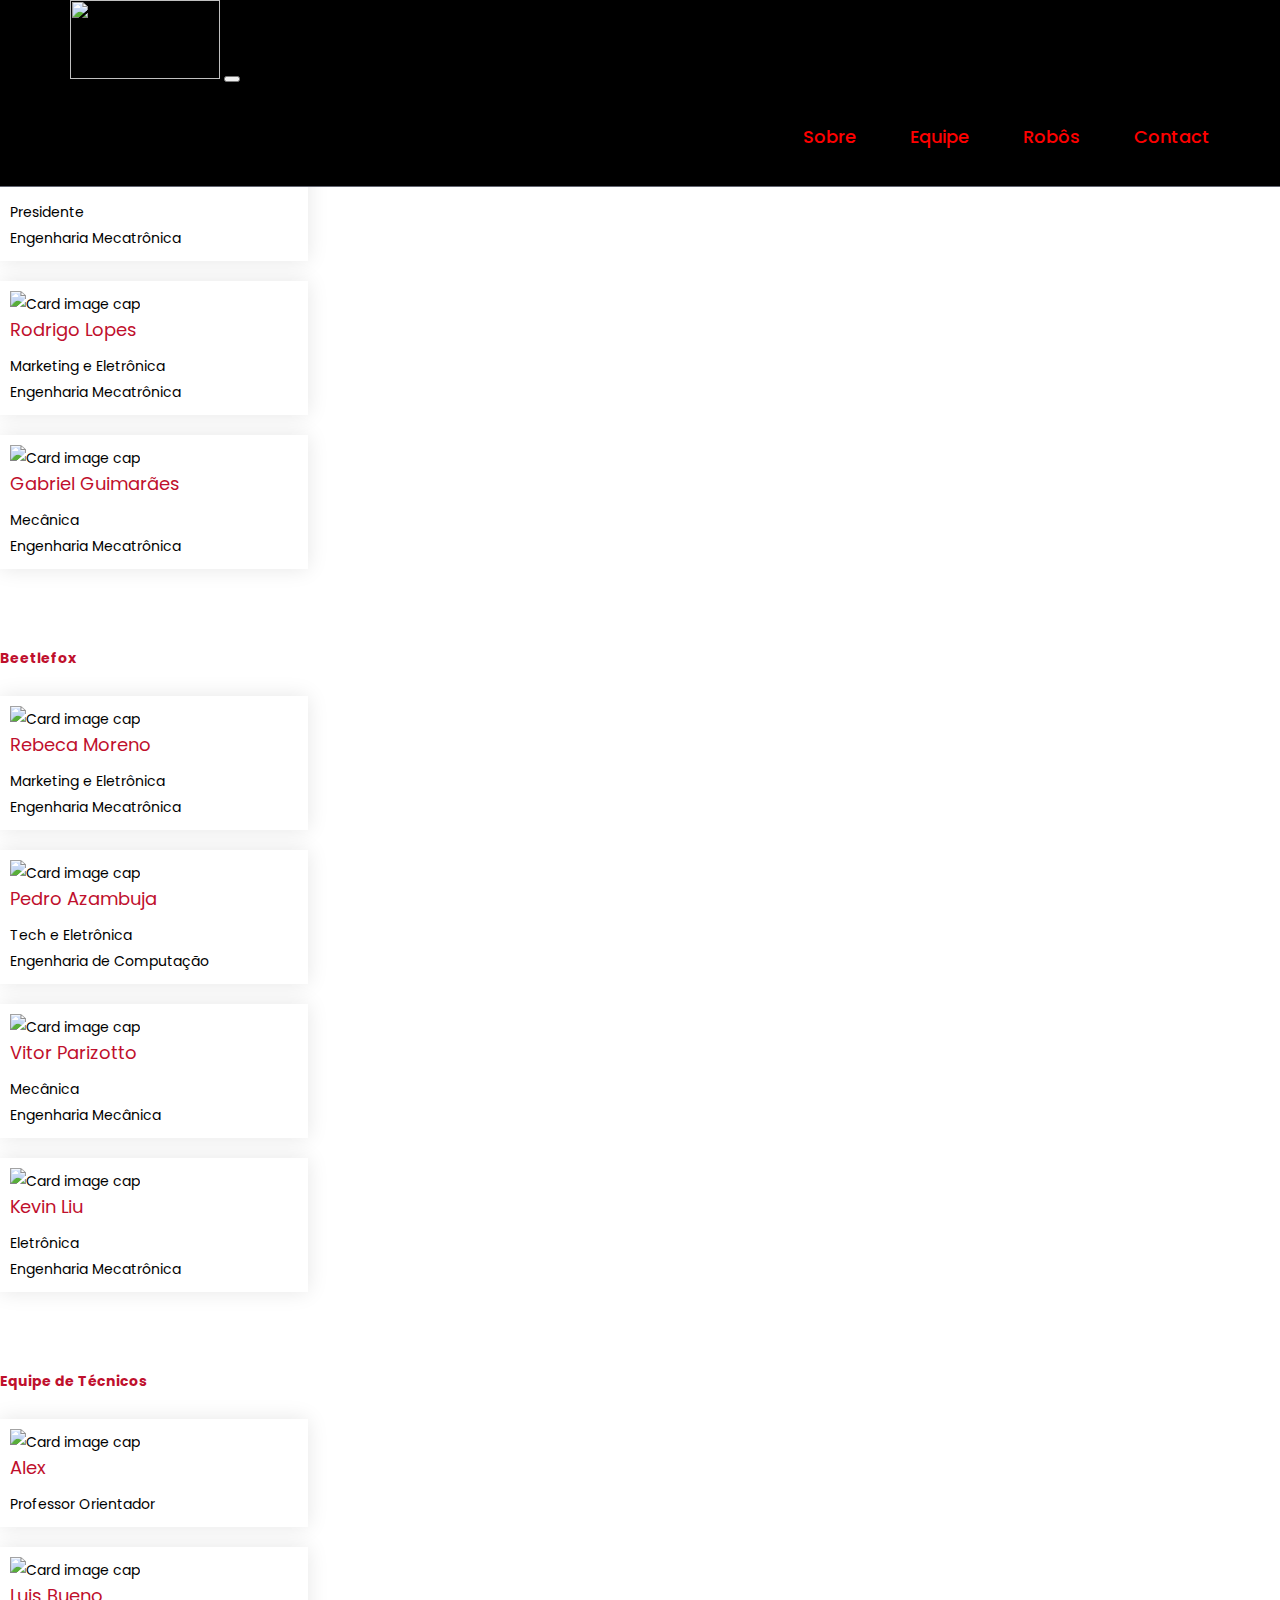
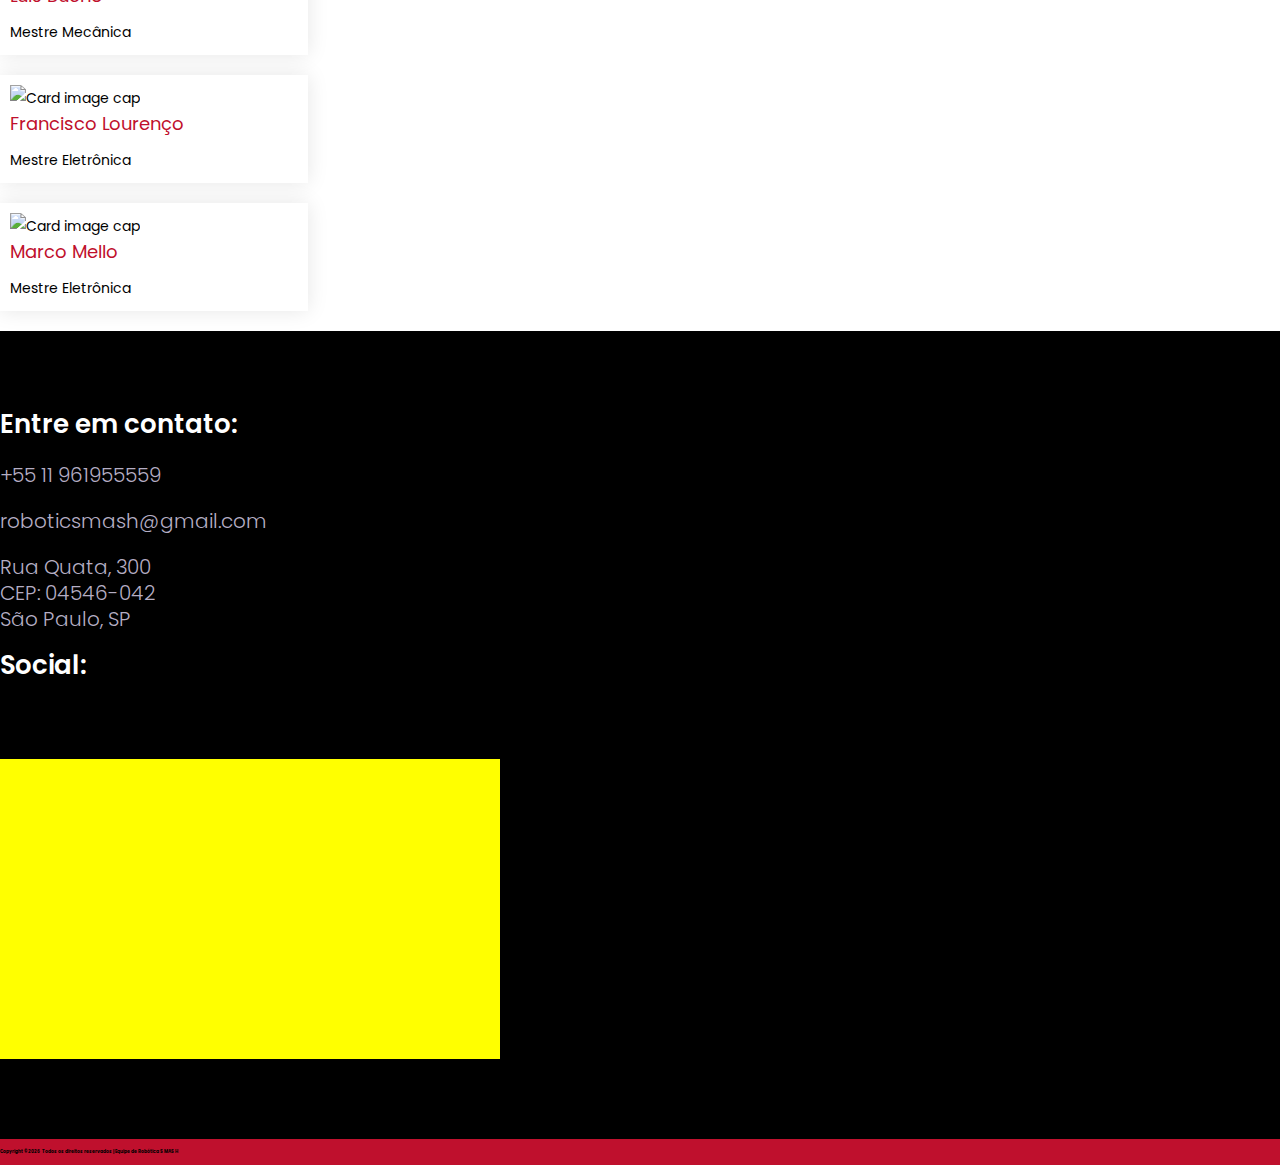
==== commit 63058451: "Finalizando Pagina dos robos" ====
--- a/equipe.html
+++ b/equipe.html
@@ -7,7 +7,7 @@
 
         <link rel="icon" href="img/fav-icon.png" type="image/x-icon" />
         <!-- The above 3 meta tags *must* come first in the head; any other head content must come *after* these tags -->
-        <title>SMASH-Equipes</title>
+        <title>SMASH</title>
 
         <!-- Icon css link -->
         <link href="css/font-awesome.min.css" rel="stylesheet">
@@ -50,7 +50,7 @@
 
           <header class="main_menu_area">
               <nav class="navbar navbar-expand-lg navbar-light bg-light">
-                  <a class="navbar-brand margem_raposa" href="index.html"><img class = "resize_raposa" src="img/gif/fox2.gif" alt=""></a>
+                  <a class="navbar-brand margem_raposa" href="index.html"><img class = "resize_raposa" src="img/gif/fox.gif" onmouseover="this.src='img/gif/fox.gif';" onmouseout="this.src='img/gif/raposa.png';" alt=""></a>
                   <button class="navbar-toggler" type="button" data-toggle="collapse" data-target="#navbarSupportedContent" aria-controls="navbarSupportedContent" aria-expanded="false" aria-label="Toggle navigation">
                       <span></span>
                       <span></span>
@@ -60,11 +60,11 @@
                   <div class="collapse navbar-collapse margem_links" id="navbarSupportedContent">
                       <ul class="navbar-nav ml-auto">
                           <!-- <li class="nav-item active"><a class="nav-link " href="index.html">Home</a></li> -->
-                          <li class="nav-item active"><a class="nav-link button" href="#section2">Sobre</a></li>
+                          <li class="nav-item active"><a class="nav-link button" href="index.html">Sobre</a></li>
                           <li class="nav-item active"><a class="nav-link" href="equipe.html">Equipe</a></li>
 
-                          <li class="nav-item active"><a class="nav-link" href="#section3">Robôs</a></li>
-                          <li class="nav-item active"><a class="nav-link" href="#section5">Contact</a></li>
+                          <li class="nav-item active"><a class="nav-link" href="index.html">Robôs</a></li>
+                          <li class="nav-item active"><a class="nav-link" href="index.html">Contact</a></li>
                       </ul>
                   </div>
               </nav>
@@ -195,7 +195,7 @@
                 <img class="card-img-top" src="img/Integrantes/alex3.jpg" alt="Card image cap">
                 <div class="card-body">
                   <p class = "Nome_integrante">Alex<i class="fa fa-envelope-o aumenta_icone" aria-hidden="true"></i></p>
-                  <p class="card-text"> <span style = "color:#BF102D">Professor Orientador</span></p>
+                  <p class="card-text"> Professor Orientador</p>
                 </div>
               </div>
             </div>
@@ -203,8 +203,8 @@
             <div class = "card" style="width: 18rem;">
               <img class="card-img-top" src="img/Integrantes/luis2.jpg" alt="Card image cap">
               <div class="card-body">
-                <p class = "Nome_integrante">Luis<i class="fa fa-envelope-o aumenta_icone" aria-hidden="true"></i></p>
-                <p class="card-text">Mestre Mecanica</p>
+                <p class = "Nome_integrante">Luis Bueno<i class="fa fa-envelope-o aumenta_icone" aria-hidden="true"></i></p>
+                <p class="card-text">Mestre Mecânica</p>
               </div>
             </div>
           </div>
@@ -221,7 +221,7 @@
             <div class = "card" style="width: 18rem;">
               <img class="card-img-top" src="img/Integrantes/marcos3.jpg" alt="Card image cap">
               <div class="card-body">
-                <p class = "Nome_integrante">Marcos<i class="fa fa-envelope-o aumenta_icone" aria-hidden="true"></i></p>
+                <p class = "Nome_integrante">Marco Mello<i class="fa fa-envelope-o aumenta_icone" aria-hidden="true"></i></p>
                 <p class="card-text">Mestre Eletrônica</p>
               </div>
             </div>
@@ -356,9 +356,6 @@
         <script src="vendors/counterup/countto.js"></script>
         <script src="vendors/owl-carousel/owl.carousel.min.js"></script>
         <script src="vendors/parallaxer/jquery.parallax-1.1.3.js"></script>
-        <!--Tweets-->
-        <script src="vendors/tweet/tweetie.min.js"></script>
-        <script src="vendors/tweet/script.js"></script>
 
         <script src="js/theme.js"></script>
 </body>
--- a/css/style.css
+++ b/css/style.css
@@ -1,35 +1,35 @@
-/*----------------------------------------------------
-@File: Default Styles
-@Author: Rocky
-@URL: http://wethemez.com
-Author E-mail: rockybd1995@gmail.com
-
-This file contains the styling for the actual theme, this
-is the file you need to edit to change the look of the
-theme.
+/*----------------------------------------------------
+@File: Default Styles
+@Author: Rocky
+@URL: http://wethemez.com
+Author E-mail: rockybd1995@gmail.com
+
+This file contains the styling for the actual theme, this
+is the file you need to edit to change the look of the
+theme.
 ---------------------------------------------------- */
-/*=====================================================================
-@Template Name: Cerative Agency
-@Author: Rocky
-@Developed By: Rocky
-@Developer URL: http://rocky.wethemez.com
-Author E-mail: rockybd1995@gmail.com
-
-@Default Styles
-
-Table of Content:
-01/ Variables
-02/ predefin
-03/ header
-04/ banner
-05/ slider
-06/ feature
-07/ button
-08/ service
-09/ testimonials
-10/ blog
-11/ contact
-12/ footer
+/*=====================================================================
+@Template Name: Cerative Agency
+@Author: Rocky
+@Developed By: Rocky
+@Developer URL: http://rocky.wethemez.com
+Author E-mail: rockybd1995@gmail.com
+
+@Default Styles
+
+Table of Content:
+01/ Variables
+02/ predefin
+03/ header
+04/ banner
+05/ slider
+06/ feature
+07/ button
+08/ service
+09/ testimonials
+10/ blog
+11/ contact
+12/ footer
 =====================================================================*/
 /*----------------------------------------------------*/
 /*font Variables*/
@@ -48,6 +48,33 @@
 /*----------------------------------------------------*/
 
 
+ul#galeria li{
+  display:inline;
+}
+
+.resize_patrocinadores{
+  width : 241px;
+  height : 100px;
+}
+
+.resize_thumb{
+  width : 110px;
+  height : 75px;
+}
+
+.resize_big_image{
+  width : 625px;
+  height : 338px;
+}
+
+
+
+.features_robo{
+  margin:10px;
+  background-color:#BF102D;
+  color:white;
+  background-image: url("../img/textura/blackred.jpeg");
+}
 
 .fa:hover{
   color:#BF102D;
@@ -61,8 +88,19 @@
 }
 
 img.thumbnail:hover {
-    box-shadow: 0 0 2px 1px rgba(0, 140, 186, 0.5);
-}
+    box-shadow: 0 0 2px 1px #BF102D;
+}
+img.thumbnail_robots {
+  border: 1px solid #ddd;
+  border-radius: 4px;
+  padding: 5px;
+  
+}
+
+img.thumbnail_robots:hover {
+    box-shadow: 0 0 2px 1px #BF102D;
+}
+
 img.darken{
   opacity:0.1;
 }
@@ -76,9 +114,6 @@
   margin-left: 70px;
 }
 
-.margem_raposa:hover {
-  background-image: url("../img/gif/fox.gif");
-}
 
 .margem_links{
   margin-right: 70px;
@@ -94,6 +129,18 @@
   padding: 10px;
   box-shadow: 0 0 20px rgba(0, 0, 0, 0.1);}
 
+.card_robots{
+  border-radius: 5px;
+  margin: 0 12px 20px 0;
+  background: #BF102D;
+  padding: 3px;
+  box-shadow: 0 0 20px rgba(0, 0, 0, 0.1);
+  
+}
+.card_robots:hover{
+  box-shadow: 6px 6px 5px grey;
+}
+
 .Nome_equipe{
   color:#BF102D;
   margin-top: 50px;
@@ -187,8 +234,8 @@
 
 
 img.resize_raposa {
-  width:100px;
-  height:56px;
+  width:150px;
+  height:79px;
 }
 
 img.resize_digao{
@@ -629,10 +676,21 @@
 
 .c_feature_box {
   -webkit-box-shadow: 0px 25px 49px 0px rgba(58, 74, 88, 0.1);
+  /* box-shadow: 6px 6px 5px grey; */
   box-shadow: 0px 25px 49px 0px rgba(58, 74, 88, 0.1);
   border-radius: 2px;
   background: #fff;
   padding: 45px 0px;
+  margin-top: -100px;
+  z-index: 22;
+  position: relative;
+}
+.c_feature_box_features {
+  -webkit-box-shadow: 0px 25px 49px 0px rgba(58, 74, 88, 0.1);
+  box-shadow: 49px 49px 49px 49px rgba(58, 74, 88, 0.1);
+  border-radius: 2px;
+  background: #fff;
+  padding: 10px 0px;
   margin-top: -100px;
   z-index: 22;
   position: relative;
